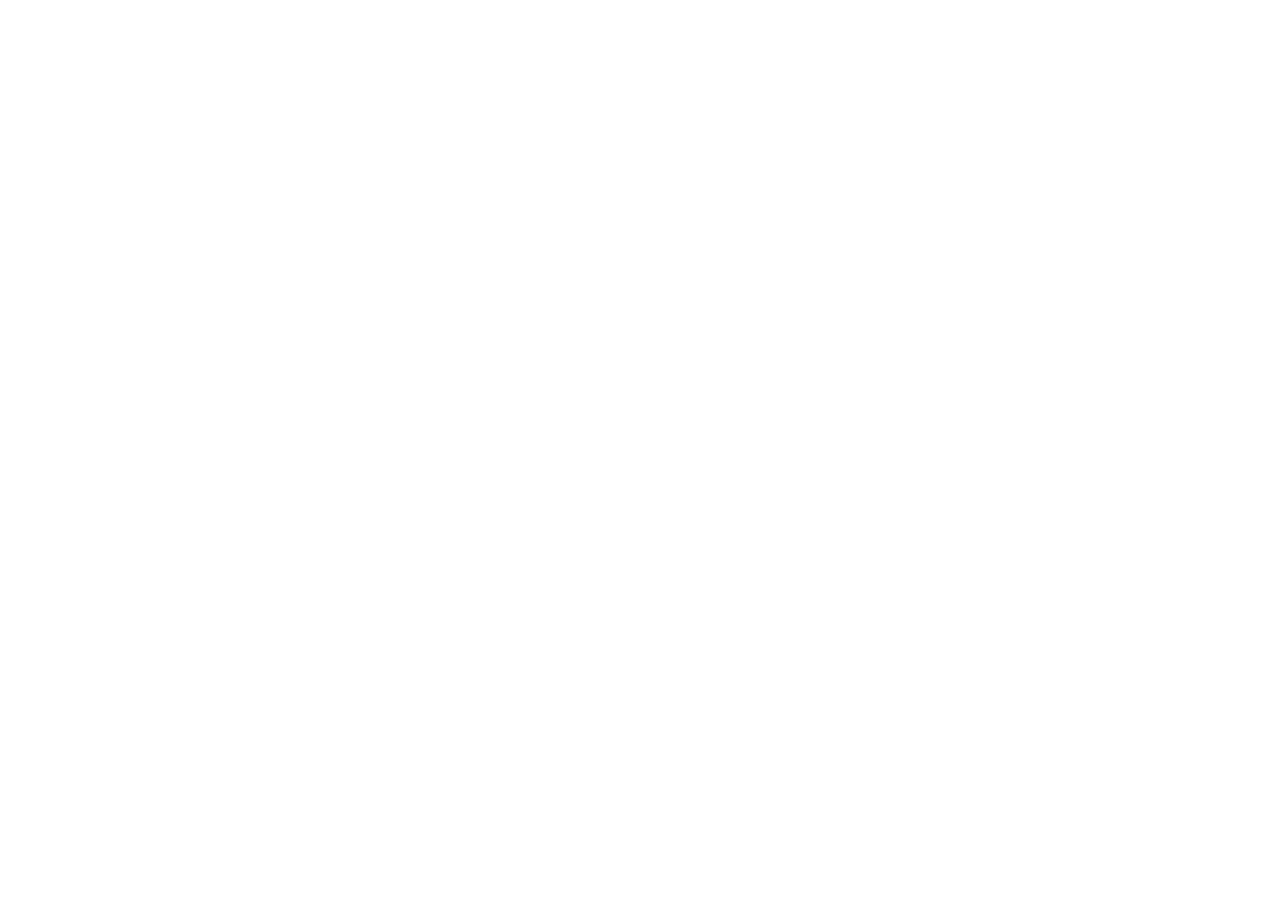
==== index.html @ 2aff2606 "6小時登入、雙錄音" ====
<!DOCTYPE html>
<html lang="zh-TW">
<head>
    <meta charset="UTF-8">
    <meta name="viewport" content="width=device-width, initial-scale=1.0">

    <script>
        const GAS_LOGIN_URL = 'https://script.google.com/macros/s/AKfycbyKk3pHaXniCbPuKcQNJBSlKQO16lcva3MGmY8C9JoTbcf9zZ0ULRl2o-s1tsW3kVtO/exec';
        const EXPIRY_MS = 6 * 60 * 60 * 1000; // ⏳ 6 小時倒數計時
        
        const urlParams = new URLSearchParams(window.location.search);
        const urlToken = urlParams.get('token');
        const urlName = urlParams.get('name');

        if (urlToken) {
            // 1. 從登入頁跳轉過來時：寫入 localStorage (所有分頁共享)，並記錄當下時間戳
            localStorage.setItem('yuan_auth_token', urlToken);
            localStorage.setItem('yuan_auth_time', Date.now().toString());
            if (urlName) localStorage.setItem('yuan_auth_name', decodeURIComponent(urlName));
            
            // 2. 精準刪除敏感認證參數，保留 roomId 供手機連線
            urlParams.delete('token');
            urlParams.delete('name');
            
            let newUrl = window.location.pathname;
            let queryString = urlParams.toString();
            if (queryString) {
                newUrl += '?' + queryString;
            }
            window.history.replaceState({}, document.title, newUrl);
            
        } else {
            // 3. 一般載入網頁時：檢查是否已登入，以及是否超過 6 小時
            const savedToken = localStorage.getItem('yuan_auth_token');
            const savedTime = localStorage.getItem('yuan_auth_time');
            const now = Date.now();
            
            if (!savedToken || !savedTime || (now - parseInt(savedTime) > EXPIRY_MS)) {
                localStorage.removeItem('yuan_auth_token');
                localStorage.removeItem('yuan_auth_time');
                localStorage.removeItem('yuan_auth_name');
                window.location.replace(GAS_LOGIN_URL);
            }
        }
    </script>

    <title>醫療輔助系統</title>
    <style>
        * { box-sizing: border-box; font-family: 'Segoe UI', 'Microsoft JhengHei', sans-serif; }
        body { background-color: #f0f4f8; color: #334155; margin: 0; padding: 20px; display: flex; flex-direction: column; align-items: center; min-height: 100vh; }
        .container { width: 100%; max-width: 800px; background: white; border-radius: 12px; box-shadow: 0 4px 15px rgba(0,0,0,0.05); padding: 24px; margin-bottom: 20px; border: 1px solid #e2e8f0; }
        
        .header { display: flex; align-items: center; gap: 12px; margin-bottom: 20px; }
        .icon-box { background: #10b981; color: white; border-radius: 8px; width: 40px; height: 40px; display: flex; align-items: center; justify-content: center; font-size: 1.2rem; }
        .header h1 { margin: 0; font-size: 1.4rem; color: #0f172a; }
        .header p { margin: 2px 0 0 0; font-size: 0.9rem; color: #64748b; }

        .section-title { font-size: 1.1rem; color: #1e293b; margin: 0 0 12px 0; border-bottom: 2px solid #f1f5f9; padding-bottom: 8px; display: flex; justify-content: space-between; align-items: center; }
        
        .label-group { display: flex; justify-content: space-between; align-items: flex-end; margin-bottom: 6px; }
        label { font-weight: 600; font-size: 0.95rem; color: #475569; }
        
        .category-tabs { display: flex; gap: 8px; margin-bottom: 15px; flex-wrap: wrap; }
        .tag-btn { cursor: pointer; transition: transform 0.1s; }
        .tag-btn:active { transform: scale(0.95); }
        .tag-btn.active { background: #3b82f6 !important; color: white !important; border-color: #2563eb !important; box-shadow: 0 4px 6px rgba(59,130,246,0.3); }
        
        textarea { width: 100%; border: 1px solid #cbd5e1; border-radius: 8px; padding: 12px; font-size: 1rem; resize: none; background: #f8fafc; outline: none; transition: border-color 0.2s, box-shadow 0.2s; line-height: 1.5; color: #334155; overflow: hidden; }
        textarea:focus { border-color: #3b82f6; background: #fff; box-shadow: 0 0 0 3px rgba(59, 130, 246, 0.1); }
        
        .btn-group { display: flex; gap: 8px; margin-top: 12px; justify-content: space-between; flex-wrap: wrap; }
        button { display: inline-flex; align-items: center; justify-content: center; gap: 6px; border: none; border-radius: 8px; padding: 10px 14px; font-size: 0.9rem; font-weight: bold; cursor: pointer; transition: all 0.2s; }
        
        .btn-mic { background: #ecfdf5; color: #059669; border: 1px solid #a7f3d0; flex: 1; min-width: 110px; }
        .btn-mic:hover { background: #d1fae5; }
        .btn-mic.recording { background: #fee2e2; color: #b91c1c; border-color: #fca5a5; animation: pulse 1.5s infinite; }
        
        .btn-analyze { background: #3b82f6; color: white; flex: 1; min-width: 110px; }
        .btn-analyze:hover { background: #2563eb; }
        .btn-analyze:disabled { background: #94a3b8; cursor: not-allowed; }

        .btn-copy { background: #f1f5f9; color: #475569; padding: 5px 10px; font-size: 0.85rem; border: 1px solid #e2e8f0; border-radius: 6px; font-weight: normal;}
        .btn-copy:hover { background: #e2e8f0; color: #0f172a; }

        .category-badge { background: #dcfce7; color: #15803d; padding: 4px 12px; border-radius: 20px; font-size: 0.85rem; font-weight: bold; display: none; border: 1px solid #bbf7d0; box-shadow: 0 2px 4px rgba(0,0,0,0.02);}
        
        .loading-mask { display: none; position: absolute; inset: 0; background: rgba(255,255,255,0.8); border-radius: 12px; align-items: center; justify-content: center; flex-direction: column; color: #3b82f6; font-weight: bold; font-size: 1.1rem; z-index: 10; text-align: center; padding: 20px; }
        .output-box { position: relative; display: flex; flex-direction: column; gap: 16px; margin-top: 10px; }

        .toast { position: fixed; bottom: 20px; left: 50%; transform: translateX(-50%); background: #1e293b; color: white; padding: 10px 20px; border-radius: 8px; font-size: 0.9rem; box-shadow: 0 4px 6px rgba(0,0,0,0.1); opacity: 0; transition: opacity 0.3s; pointer-events: none; z-index: 1000; text-align: center; }

        @keyframes pulse { 0% { box-shadow: 0 0 0 0 rgba(239, 68, 68, 0.4); } 70% { box-shadow: 0 0 0 8px rgba(239, 68, 68, 0); } 100% { box-shadow: 0 0 0 0 rgba(239, 68, 68, 0); } }

        .qr-modal { display: none; position: fixed; inset: 0; background: rgba(255,255,255,0.95); z-index: 9999; flex-direction: column; align-items: center; justify-content: center; text-align: center; padding: 20px; }
        .qr-modal img { width: 250px; height: 250px; border-radius: 12px; box-shadow: 0 4px 15px rgba(0,0,0,0.1); margin: 20px 0; }
        .mobile-remote { display: flex; flex-direction: column; align-items: center; justify-content: center; height: 100vh; background: #f0f4f8; padding: 20px; text-align: center; }
    </style>
</head>
<body>

    <div class="container header">
        <div class="icon-box">🏥</div>
        <div>
            <h1>臨床語音紀錄與分析</h1>
            <p>阮綜合藥局專用 - 智慧輔助系統</p>
        </div>
    </div>

    <div class="container">
        <div class="section-title">
            <span>📝 病患主訴與臨床紀錄</span>
        </div>
        
        <div id="categoryTabs" class="category-tabs">
            <span style="font-size: 0.85rem; color: #94a3b8;">載入標籤中...</span>
        </div>

        <div class="label-group" style="margin-top: 10px; margin-bottom: 8px;">
            <label style="font-size: 0.85rem; color: #64748b;">✍️ 輸入內容</label>
            <button onclick="clearClinicalInput()" class="btn-copy" style="color: #dc2626; border-color: #fca5a5; background: #fef2f2;">🗑️ 一鍵清空</button>
        </div>

        <textarea id="clinicalInput" rows="2" placeholder="請語音或手動輸入..." oninput="autoResize(this)" autocomplete="off"></textarea>
        
        <div class="btn-group">
            <button id="mobileSyncBtn" class="btn-mic" style="background: #fef3c7; color: #b45309; border-color: #fde68a;">📱 手機配對</button>
            <button id="longAudioBtn" class="btn-mic" style="background: #fdf2f8; color: #db2777; border-color: #fbcfe8;">⏺️ 長段錄音</button>
            <button id="micBtn" class="btn-mic">🎙️ 短句即時</button>
            <button id="pcCameraBtn" class="btn-mic" style="background: #3b82f6; color: white; border-color: #2563eb;">📷 拍照</button>
            <button id="pcGalleryBtn" class="btn-mic" style="background: #6366f1; color: white; border-color: #4f46e5;">🖼️ 相簿</button>
            
            <input type="file" id="cameraInput" accept="image/*" capture="environment" style="display: none;">
            <input type="file" id="galleryInput" accept="image/*" style="display: none;">
            
            <button id="micromedexBtn" class="btn-mic" style="background: #e0e7ff; color: #4338ca; border-color: #c7d2fe;">🔗 Micromedex</button>
            <button id="analyzeBtn" class="btn-analyze">✨ 送出分析</button>
        </div>
    </div>

    <div class="container relative">
        <div class="section-title">
            <span>📋 HIS 系統格式產出</span>
            <span id="categoryBadge" class="category-badge">🏷️ 尚未分類</span>
        </div>
        
        <div class="output-box">
            <div id="loadingMask" class="loading-mask">
                ⏳ 醫療大腦運算中，請稍候...
            </div>

            <div>
                <div class="label-group">
                    <label>問題敘述</label>
                    <button onclick="copyContent('problemOutput', this)" class="btn-copy">📋 複製問題</button>
                </div>
                <textarea id="problemOutput" rows="1" readonly placeholder="AI 分析後的問題將顯示於此..." autocomplete="off"></textarea>
            </div>

            <div>
                <div class="label-group">
                    <label>回覆內容</label>
                    <button onclick="copyContent('replyOutput', this)" class="btn-copy">📋 複製回覆</button>
                </div>
                <textarea id="replyOutput" rows="1" readonly placeholder="AI 分析後的回覆將顯示於此..." autocomplete="off"></textarea>
            </div>
        </div>
    </div>

    <div id="toast" class="toast">訊息提示</div>

    <div id="qrModal" class="qr-modal">
        <h2 style="color: #0f172a; margin-bottom: 5px;">📱 手機語音遙控器</h2>
        <p style="color: #64748b; margin-top: 0;">請用手機相機掃描下方條碼</p>
        <img id="qrImage" src="" alt="QR Code">
        <p style="color: #ef4444; font-weight: bold;">配對中... 掃描後請直接在手機上輸入</p>
        <button onclick="stopSync()" class="btn-copy" style="padding: 10px 20px; font-size: 1rem;">❌ 關閉並停止同步</button>
    </div>

    <script>
        const GAS_WEB_APP_URL = 'https://script.google.com/macros/s/AKfycbyKk3pHaXniCbPuKcQNJBSlKQO16lcva3MGmY8C9JoTbcf9zZ0ULRl2o-s1tsW3kVtO/exec'; 

        const clinicalInput = document.getElementById('clinicalInput');
        const problemOutput = document.getElementById('problemOutput');
        const replyOutput = document.getElementById('replyOutput');
        const categoryTabs = document.getElementById('categoryTabs');
        const micBtn = document.getElementById('micBtn');
        const longAudioBtn = document.getElementById('longAudioBtn');
        const pcCameraBtn = document.getElementById('pcCameraBtn');
        const pcGalleryBtn = document.getElementById('pcGalleryBtn');
        const cameraInput = document.getElementById('cameraInput');
        const galleryInput = document.getElementById('galleryInput');
        const analyzeBtn = document.getElementById('analyzeBtn');
        const loadingMask = document.getElementById('loadingMask');
        const categoryBadge = document.getElementById('categoryBadge');
        const toast = document.getElementById('toast');

        // 🎯 [修正]：改從 localStorage 讀取通行憑證
        const getUserToken = () => localStorage.getItem('yuan_auth_token') || '';

        window.autoResize = function(el) {
            el.style.height = 'auto';
            el.style.height = el.scrollHeight + 'px';
        };

        const selectedTags = new Set();

        window.onload = () => {
            fetch(GAS_WEB_APP_URL + '?action=getInitialData')
                .then(response => response.json())
                .then(data => {
                    categoryTabs.innerHTML = '';
                    const colorPalettes = [
                        { bg: '#e0f2fe', color: '#0369a1', border: '#bae6fd', icon: '💊' },
                        { bg: '#fef3c7', color: '#92400e', border: '#fde68a', icon: '🔄' },
                        { bg: '#fee2e2', color: '#991b1b', border: '#fecaca', icon: '⚠️' },
                        { bg: '#ede9fe', color: '#5b21b6', border: '#ddd6fe', icon: '📉' },
                        { bg: '#dcfce7', color: '#15803d', border: '#bbf7d0', icon: '📌' }
                    ];

                    data.tags.forEach((tag, index) => {
                        const style = colorPalettes[index % colorPalettes.length];
                        const btn = document.createElement('button');
                        btn.className = 'tag-btn';
                        btn.style.cssText = `background: ${style.bg}; color: ${style.color}; border: 1px solid ${style.border}; padding: 6px 12px; font-size: 0.85rem; border-radius: 20px;`;
                        btn.innerHTML = `${style.icon} ${tag}`;
                        
                        btn.onclick = function() {
                            if (this.classList.contains('active')) {
                                this.classList.remove('active');
                                selectedTags.delete(tag); 
                            } else {
                                this.classList.add('active');
                                selectedTags.add(tag); 
                            }
                        };
                        categoryTabs.appendChild(btn);
                    });
                })
                .catch(error => {
                    categoryTabs.innerHTML = '<span style="color:red; font-size:0.85rem;">⚠️ 無法載入標籤，請檢查 GAS 網址</span>';
                });
        };

        function showToast(msg) {
            toast.textContent = msg;
            toast.style.opacity = '1';
            setTimeout(() => toast.style.opacity = '0', 3000);
        }

        window.copyContent = function(elementId, btn) {
            const el = document.getElementById(elementId);
            if (!el.value) return showToast('⚠️ 內容為空');
            el.select();
            document.execCommand('copy');
            const originalText = btn.innerHTML;
            btn.innerHTML = '✅ 已複製';
            showToast('✅ 成功複製到剪貼簿');
            window.getSelection().removeAllRanges();
            setTimeout(() => btn.innerHTML = originalText, 2000);
        };

        window.clearClinicalInput = function() {
            clinicalInput.value = ''; 
            autoResize(clinicalInput); 
            document.querySelectorAll('.tag-btn.active').forEach(btn => btn.classList.remove('active'));
            if (typeof selectedTags !== 'undefined') selectedTags.clear();
            showToast('🗑️ 內容與標籤已重置'); 
            clinicalInput.focus(); 
        };

        analyzeBtn.addEventListener('click', () => {
            const inputText = clinicalInput.value.trim();
            const tagsArray = Array.from(selectedTags);
            
            if (!inputText && tagsArray.length === 0) return showToast('⚠️ 請輸入主訴或選擇標籤');

            let payloadText = inputText;
            if (tagsArray.length > 0) {
                payloadText = `[病患詢問重點：${tagsArray.join(', ')}]\n` + inputText;
            }

            loadingMask.style.display = 'flex';
            analyzeBtn.disabled = true;
            analyzeBtn.innerHTML = '⏳ 處理中...';

            fetch(GAS_WEB_APP_URL, {
                method: 'POST',
                body: JSON.stringify({
                    action: 'callGemini',
                    token: getUserToken(),
                    payload: payloadText
                })
            })
            .then(response => response.text()) 
            .then(jsonString => {
                try {
                    const data = JSON.parse(jsonString);
                    if (data.error) {
                        showToast('❌ ' + data.error);
                    } else {
                        categoryBadge.innerHTML = '🏷️ ' + (data.category || '未分類');
                        categoryBadge.style.display = 'inline-block';
                        
                        let processedProblem = typeof data.problem === 'object' ? JSON.stringify(data.problem, null, 2) : (data.problem || '');
                        problemOutput.value = processedProblem.replace(/\\n/g, '\n');
                        
                        let processedReply = '';
                        if (typeof data.reply === 'object') {
                            if (Array.isArray(data.reply)) {
                                processedReply = data.reply.map(item => typeof item === 'object' ? JSON.stringify(item) : item).join('\n');
                            } else {
                                processedReply = JSON.stringify(data.reply, null, 2);
                            }
                        } else {
                            processedReply = data.reply || '';
                        }
                        
                        replyOutput.value = processedReply.replace(/\\n/g, '\n');
                        
                        autoResize(problemOutput);
                        autoResize(replyOutput);
                        showToast('✅ 分析完成');
                    }
                } catch (e) {
                    showToast('❌ 資料解析失敗');
                }
            })
            .catch(error => showToast('❌ 網路連接失敗'))
            .finally(() => {
                loadingMask.style.display = 'none';
                analyzeBtn.disabled = false;
                analyzeBtn.innerHTML = '✨ 送出分析';
            });
        });

        // ==========================================
        // 🎙️ 語音雙引擎：短句即時 (Web Speech API) + 長段錄音 (Whisper)
        // ==========================================
        const SpeechRecognition = window.SpeechRecognition || window.webkitSpeechRecognition;
        let recognition = null;
        
        let isShortRecording = false; 
        let isLongRecording = false;  
        let currentText = ""; 

        // ------------------------------------------
        // 🛠️ 輔助停止函式 (無縫切換機制)
        // ------------------------------------------
        function stopShortRec() {
            if (!isShortRecording) return;
            isShortRecording = false;
            if (recognition) recognition.stop(); 
            micBtn.classList.remove('recording');
            micBtn.innerHTML = '🎙️ 短句即時';
        }

        function stopLongRecAndUpload() {
            if (!isLongRecording) return;
            isLongRecording = false;
            if (mediaRecorder && mediaRecorder.state !== 'inactive') {
                mediaRecorder.stop();
            }
            longAudioBtn.innerHTML = '⏳ 處理中...';
            longAudioBtn.classList.remove('recording');
            longAudioBtn.disabled = true;
        }

        // ------------------------------------------
        // 引擎 A：短句即時 (消滅手機版重複段落)
        // ------------------------------------------
        if (SpeechRecognition) {
            recognition = new SpeechRecognition();
            recognition.continuous = true;
            recognition.interimResults = true; 
            recognition.lang = 'zh-TW';

            recognition.onstart = () => {
                isShortRecording = true;
                currentText = clinicalInput.value; 
                if (currentText && !currentText.endsWith('\n')) currentText += '\n'; 
                
                micBtn.classList.add('recording');
                micBtn.innerHTML = '⏹️ 停止即時辨識';
            };

            recognition.onresult = (e) => {
                let sessionTranscript = '';
                for (let i = 0; i < e.results.length; ++i) {
                    sessionTranscript += e.results[i][0].transcript;
                }
                clinicalInput.value = currentText + sessionTranscript;
                autoResize(clinicalInput);
            };

            recognition.onerror = (e) => { stopShortRec(); };
            recognition.onend = () => { if(isShortRecording) stopShortRec(); };
        }

        micBtn.addEventListener('click', () => {
            if (!recognition) return showToast('❌ 瀏覽器不支援語音，請用 Chrome/Edge');
            
            // 💡 智慧切換：若長段錄音正在進行，自動結算切換！
            if (isLongRecording) {
                stopLongRecAndUpload();
                showToast('🔄 已自動結算長段錄音，切換至短句模式');
            }
            
            if (isShortRecording) { 
                stopShortRec(); 
            } else {
                micBtn.innerHTML = '⏳ 啟動中...'; 
                try { recognition.start(); } 
                catch(err) { stopShortRec(); }
            }
        });

        // ------------------------------------------
        // 引擎 B：長段錄音 (Groq Whisper API)
        // ------------------------------------------
        let mediaRecorder;
        let audioChunks = [];

        longAudioBtn.addEventListener('click', async () => {
            // 💡 智慧切換：若短句錄音正在進行，自動停止切換！
            if (isShortRecording) {
                stopShortRec();
                showToast('🔄 已自動停止短句錄音，切換至長段模式');
            }

            if (!isLongRecording) {
                try {
                    const stream = await navigator.mediaDevices.getUserMedia({ audio: true });
                    mediaRecorder = new MediaRecorder(stream);
                    audioChunks = [];

                    mediaRecorder.ondataavailable = e => {
                        if (e.data.size > 0) audioChunks.push(e.data);
                    };

                    mediaRecorder.onstop = () => {
                        const audioBlob = new Blob(audioChunks, { type: 'audio/webm' });
                        processLongAudioUpload(audioBlob);
                        stream.getTracks().forEach(track => track.stop());
                    };

                    mediaRecorder.start();
                    isLongRecording = true;
                    
                    longAudioBtn.innerHTML = '⏹️ 停止並上傳';
                    longAudioBtn.classList.add('recording'); 
                    showToast('⏺️ 開始長段收音...');
                    
                } catch (err) {
                    showToast('❌ 無法存取麥克風，請確認瀏覽器權限');
                }
            } else {
                stopLongRecAndUpload();
            }
        });

        function processLongAudioUpload(blob) {
            loadingMask.style.display = 'flex';
            loadingMask.innerHTML = '🎧 音檔上傳中，正在進行 Whisper 辨識...';

            const reader = new FileReader();
            reader.readAsDataURL(blob);
            reader.onloadend = () => {
                const base64Audio = reader.result.split(',')[1]; 
                const mimeType = blob.type; 

                fetch(GAS_WEB_APP_URL, {
                    method: 'POST',
                    body: JSON.stringify({
                        action: 'processWebAudio',
                        token: getUserToken(),
                        payload: base64Audio,
                        mimeType: mimeType
                    })
                })
                .then(response => response.text())
                .then(result => {
                    let finalText = result;
                    try {
                        const data = JSON.parse(result);
                        if (data.error) throw new Error(data.error);
                        finalText = data.text || result;
                    } catch (error) {}
                    
                    clinicalInput.value = (clinicalInput.value ? clinicalInput.value + '\n\n' : '') + '[長段語音轉錄]：\n' + finalText;
                    autoResize(clinicalInput);
                    showToast('✅ 語音辨識完成，請確認內容後點擊送出分析');
                })
                .catch(error => showToast('❌ 語音辨識失敗，檔案可能過大或網路異常'))
                .finally(() => {
                    loadingMask.style.display = 'none';
                    loadingMask.innerHTML = '⏳ 醫療大腦運算中，請稍候...';
                    
                    longAudioBtn.innerHTML = '⏺️ 長段錄音';
                    longAudioBtn.disabled = false;
                });
            };
        }

        // ==========================================
        // 📷 電腦端圖片與相簿辨識
        // ==========================================
        pcCameraBtn.addEventListener('click', () => { cameraInput.click(); });
        pcGalleryBtn.addEventListener('click', () => { galleryInput.click(); });

        function handlePcImageFile(file, activeBtn) {
            if (!file) return;
            loadingMask.style.display = 'flex';
            loadingMask.innerHTML = '🔍 正在辨識影像...';
            activeBtn.disabled = true;

            const reader = new FileReader();
            reader.onload = function(event) {
                const img = new Image();
                img.onload = function() {
                    const canvas = document.createElement('canvas');
                    const MAX_WIDTH = 800;
                    let width = img.width, height = img.height;
                    if (width > MAX_WIDTH) { height = Math.round((height * MAX_WIDTH) / width); width = MAX_WIDTH; }
                    canvas.width = width; canvas.height = height;
                    const ctx = canvas.getContext('2d');
                    ctx.drawImage(img, 0, 0, width, height);
                    const base64String = canvas.toDataURL('image/jpeg', 0.8);

                    fetch(GAS_WEB_APP_URL, {
                        method: 'POST',
                        body: JSON.stringify({
                            action: 'processImage',
                            token: getUserToken(),
                            payload: base64String
                        })
                    })
                    .then(response => response.text())
                    .then(result => {
                        let finalText = result;
                        try {
                            const data = JSON.parse(result);
                            if (data.error) throw new Error(data.error);
                            finalText = data.text || result;
                        } catch (error) {}
                        
                        clinicalInput.value = (clinicalInput.value ? clinicalInput.value + '\n\n' : '') + '[系統辨識結果]：\n' + finalText;
                        autoResize(clinicalInput);
                        showToast('✅ 影像辨識完成');
                    })
                    .catch(error => showToast('❌ 辨識失敗'))
                    .finally(() => {
                        loadingMask.style.display = 'none';
                        loadingMask.innerHTML = '⏳ 醫療大腦運算中，請稍候...';
                        activeBtn.disabled = false;
                        cameraInput.value = '';
                        galleryInput.value = '';
                    });
                };
                img.src = event.target.result;
            };
            reader.readAsDataURL(file);
        }

        cameraInput.addEventListener('change', function(e) { handlePcImageFile(e.target.files[0], pcCameraBtn); });
        galleryInput.addEventListener('change', function(e) { handlePcImageFile(e.target.files[0], pcGalleryBtn); });

        // ==========================================
        // 📋 支援電腦端直接貼上截圖 (Ctrl + V)
        // ==========================================
        document.addEventListener('paste', function(e) {
            const items = (e.clipboardData || e.originalEvent.clipboardData).items;
            for (let i = 0; i < items.length; i++) {
                if (items[i].type.indexOf('image') !== 0) continue;
                
                const blob = items[i].getAsFile();
                if (!blob) return;

                showToast('📋 偵測到剪貼簿截圖，正在辨識...');
                loadingMask.style.display = 'flex';
                loadingMask.innerHTML = '🔍 正在辨識貼上的截圖...';

                const reader = new FileReader();
                reader.onload = function(event) {
                    const img = new Image();
                    img.onload = function() {
                        const canvas = document.createElement('canvas');
                        const MAX_WIDTH = 800;
                        let width = img.width, height = img.height;
                        if (width > MAX_WIDTH) { height = Math.round((height * MAX_WIDTH) / width); width = MAX_WIDTH; }
                        canvas.width = width; canvas.height = height;
                        const ctx = canvas.getContext('2d');
                        ctx.drawImage(img, 0, 0, width, height);
                        const base64String = canvas.toDataURL('image/jpeg', 0.8);

                        fetch(GAS_WEB_APP_URL, {
                            method: 'POST',
                            body: JSON.stringify({
                                action: 'processImage',
                                token: getUserToken(),
                                payload: base64String
                            })
                        })
                        .then(response => response.text())
                        .then(result => {
                            let finalText = result;
                            try {
                                const data = JSON.parse(result);
                                if (data.error) throw new Error(data.error);
                                finalText = data.text || result;
                            } catch (error) {}
                            
                            clinicalInput.value = (clinicalInput.value ? clinicalInput.value + '\n\n' : '') + '[系統辨識截圖]：\n' + finalText;
                            autoResize(clinicalInput);
                            showToast('✅ 截圖辨識完成');
                        })
                        .catch(error => showToast('❌ 截圖辨識失敗'))
                        .finally(() => {
                            loadingMask.style.display = 'none';
                            loadingMask.innerHTML = '⏳ 醫療大腦運算中，請稍候...';
                        });
                    };
                    img.src = event.target.result;
                };
                reader.readAsDataURL(blob);
                e.preventDefault();
                break;
            }
        });

        // 🔗 Micromedex 連結
        document.getElementById('micromedexBtn').addEventListener('click', () => {
            window.open('https://www.micromedexsolutions.com/micromedex2/librarian/PFActionId/evidencexpert.FindDrugInteractions?navitem=topInteractions&isToolPage=true#/drugInteractionSearch', '_blank');
        });
    </script>
    
    <script>
        let syncInterval = null;
        let lastActiveTime = Date.now(); 
        let isPhoneConnected = false; 
        let currentRoomId = null; 
        
        const mobileUrlParams = new URLSearchParams(window.location.search);
        const urlRoomId = mobileUrlParams.get('roomId');

        // 🟢 情境一：如果是手機掃 QR Code 進來的畫面
        if (urlRoomId) {
            document.body.innerHTML = `
                <div class="mobile-remote">
                    <h1 style="font-size: 1.5rem; margin-bottom: 5px;">📱 萬能遙控器</h1>
                    <div style="background: #dcfce7; color: #15803d; padding: 6px 16px; border-radius: 20px; font-weight: bold; font-size: 0.95rem; margin-bottom: 15px; border: 1px solid #bbf7d0;">
                        🟢 成功與電腦端配對中
                    </div>
                    
                    <div style="display: flex; gap: 6px; width: 100%; margin-bottom: 15px;">
                        <button id="remoteCameraBtn" style="flex: 1; padding: 12px 4px; background: #3b82f6; color: white; border: none; border-radius: 8px; font-weight: bold; font-size: 0.85rem;">📷 拍照</button>
                        <button id="remoteGalleryBtn" style="flex: 1; padding: 12px 4px; background: #6366f1; color: white; border: none; border-radius: 8px; font-weight: bold; font-size: 0.85rem;">🖼️ 相簿</button>
                        <button id="remoteMicBtn" style="flex: 1; padding: 12px 4px; background: #ecfdf5; color: #059669; border: 1px solid #a7f3d0; border-radius: 8px; font-weight: bold; font-size: 0.85rem;">🎙️ 語音</button>
                        
                        <input type="file" id="remoteCameraInput" accept="image/*" capture="environment" style="display: none;">
                        <input type="file" id="remoteGalleryInput" accept="image/*" style="display: none;">
                    </div>

                    <textarea id="remoteInput" style="width: 100%; height: 200px; font-size: 1.2rem; padding: 15px; border-radius: 8px; border: 1px solid #cbd5e1; outline: none;" placeholder="點擊語音講話，或點擊拍照辨識..." autocomplete="off"></textarea>
                    
                    <button onclick="sendToPc()" id="remoteSendBtn" style="width: 100%; padding: 15px; margin-top: 20px; background: #10b981; color: white; border: none; border-radius: 8px; font-size: 1.2rem; font-weight: bold;">🚀 將文字傳送到電腦</button>
                    
                    <button onclick="disconnectFromPhone()" style="width: 100%; padding: 12px; margin-top: 15px; background: #fee2e2; color: #b91c1c; border: none; border-radius: 8px; font-size: 1.1rem; font-weight: bold;">❌ 結束配對</button>
                    
                    <p id="remoteStatus" style="margin-top: 15px; color: #059669; font-weight: bold; display: none;">✅ 已傳送到電腦！</p>
                </div>
            `;

            fetch(GAS_WEB_APP_URL, {
                method: 'POST',
                body: JSON.stringify({ action: 'syncSend', token: getUserToken(), roomId: urlRoomId, payload: '__CONNECTED__' })
            });

            let pcLastActiveTime = Date.now(); 

            let phoneHeartbeat = setInterval(() => {
                fetch(GAS_WEB_APP_URL, {
                    method: 'POST',
                    body: JSON.stringify({ action: 'syncSend', token: getUserToken(), roomId: urlRoomId + '_ALIVE', payload: 'HEARTBEAT' })
                }).catch(e => {});

                fetch(GAS_WEB_APP_URL, {
                    method: 'POST',
                    body: JSON.stringify({ action: 'syncGet', token: getUserToken(), roomId: urlRoomId + '_CMD' })
                })
                .then(res => res.json())
                .then(data => {
                    if (data.text === '__DISCONNECT__') triggerPhoneDisconnectUI();
                }).catch(e => {});

                fetch(GAS_WEB_APP_URL, {
                    method: 'POST',
                    body: JSON.stringify({ action: 'syncGet', token: getUserToken(), roomId: urlRoomId + '_PC_ALIVE' })
                })
                .then(res => res.json())
                .then(data => {
                    if (data.text === 'PC_HEARTBEAT') pcLastActiveTime = Date.now(); 
                }).catch(e => {});

                if (Date.now() - pcLastActiveTime > 7000) triggerPhoneDisconnectUI();
            }, 3000);

            function triggerPhoneDisconnectUI() {
                clearInterval(phoneHeartbeat);
                document.body.innerHTML = `
                    <div class="mobile-remote" style="justify-content: center;">
                        <h1 style="font-size: 2rem; margin-bottom: 10px;">🔌 已斷線</h1>
                        <p style="color: #64748b; font-size: 1.2rem;">配對已中斷，您可以關閉此視窗。</p>
                    </div>
                `;
            }

            const remoteCameraBtn = document.getElementById('remoteCameraBtn');
            const remoteGalleryBtn = document.getElementById('remoteGalleryBtn');
            const remoteMicBtn = document.getElementById('remoteMicBtn');
            const remoteCameraInput = document.getElementById('remoteCameraInput');
            const remoteGalleryInput = document.getElementById('remoteGalleryInput');
            const remoteInput = document.getElementById('remoteInput');

            remoteCameraBtn.addEventListener('click', () => { remoteCameraInput.click(); });
            remoteGalleryBtn.addEventListener('click', () => { remoteGalleryInput.click(); });

            const MobileSpeechRecognition = window.SpeechRecognition || window.webkitSpeechRecognition;
            let remoteRecognition = null;
            let isRemoteRecording = false;
            let remoteCurrentText = "";

            if (MobileSpeechRecognition) {
                remoteRecognition = new MobileSpeechRecognition();
                remoteRecognition.continuous = true;
                remoteRecognition.interimResults = true;
                remoteRecognition.lang = 'zh-TW';

                remoteRecognition.onstart = () => {
                    isRemoteRecording = true;
                    remoteCurrentText = remoteInput.value;
                    if (remoteCurrentText && !remoteCurrentText.endsWith('\n')) remoteCurrentText += '\n';
                    remoteMicBtn.style.background = '#fee2e2';
                    remoteMicBtn.style.color = '#b91c1c';
                    remoteMicBtn.innerHTML = '🛑 錄音中';
                };

                remoteRecognition.onresult = (e) => {
                    let final = '', interim = '';
                    for (let i = e.resultIndex; i < e.results.length; ++i) {
                        if (e.results[i].isFinal) final += e.results[i][0].transcript;
                        else interim += e.results[i][0].transcript;
                    }
                    remoteInput.value = remoteCurrentText + final + interim;
                    if (final) remoteCurrentText += final;
                };

                remoteRecognition.onerror = () => { stopRemoteRec(); };
                remoteRecognition.onend = () => { if (isRemoteRecording) stopRemoteRec(); };
            }

            function stopRemoteRec() {
                if (!isRemoteRecording) return;
                isRemoteRecording = false;
                if (remoteRecognition) remoteRecognition.stop();
                remoteMicBtn.style.background = '#ecfdf5';
                remoteMicBtn.style.color = '#059669';
                remoteMicBtn.innerHTML = '🎙️ 語音';
            }

            remoteMicBtn.addEventListener('click', () => {
                if (!remoteRecognition) return alert('❌ 手機不支援語音辨識');
                if (isRemoteRecording) { stopRemoteRec(); } 
                else { try { remoteRecognition.start(); } catch(err) { stopRemoteRec(); } }
            });

            window.sendToPc = function() {
                const text = remoteInput.value.trim();
                if (!text) return;
                const btn = document.getElementById('remoteSendBtn');
                btn.innerText = '傳送中...';
                
                fetch(GAS_WEB_APP_URL, {
                    method: 'POST',
                    body: JSON.stringify({ action: 'syncSend', token: getUserToken(), roomId: urlRoomId, payload: text })
                }).then(() => {
                    remoteInput.value = ''; 
                    btn.innerText = '🚀 將文字傳送到電腦';
                    const status = document.getElementById('remoteStatus');
                    status.style.display = 'block';
                    setTimeout(() => status.style.display = 'none', 3000);
                });
            };

            window.disconnectFromPhone = function() {
                fetch(GAS_WEB_APP_URL, {
                    method: 'POST',
                    body: JSON.stringify({ action: 'syncSend', token: getUserToken(), roomId: urlRoomId, payload: '__DISCONNECT__' })
                }).then(() => { triggerPhoneDisconnectUI(); });
            };
        } 
        // 💻 情境二：如果是電腦端，負責產生 QR Code 配對
        else {
            document.getElementById('mobileSyncBtn').addEventListener('click', () => {
                if (isPhoneConnected) {
                    stopSync(); 
                    return;
                }

                currentRoomId = Math.random().toString(36).substring(2, 8).toUpperCase();
                lastActiveTime = Date.now(); 
                
                const githubPageBaseUrl = 'https://minutessbbs.github.io/YuanPhQ/';
                const syncUrl = `${githubPageBaseUrl}?roomId=${currentRoomId}&token=${getUserToken()}`;
                
                document.getElementById('qrImage').src = `https://api.qrserver.com/v1/create-qr-code/?size=250x250&data=${encodeURIComponent(syncUrl)}`;
                document.getElementById('qrModal').style.display = 'flex';
                
                syncInterval = setInterval(() => {
                    fetch(GAS_WEB_APP_URL, {
                        method: 'POST',
                        body: JSON.stringify({ action: 'syncGet', token: getUserToken(), roomId: currentRoomId })
                    })
                    .then(res => res.json())
                    .then(data => {
                        if (data.text) {
                            if (data.text === '__CONNECTED__') {
                                document.getElementById('qrModal').style.display = 'none'; 
                                isPhoneConnected = true;
                                lastActiveTime = Date.now(); 
                                
                                const syncBtn = document.getElementById('mobileSyncBtn');
                                syncBtn.innerHTML = '🟢 手機已配對(按此斷開)';
                                syncBtn.style.background = '#dcfce7';
                                syncBtn.style.color = '#15803d';
                                syncBtn.style.borderColor = '#bbf7d0';
                                
                                showToast('📱 手機配對成功！');
                            } 
                            else if (data.text === '__DISCONNECT__') {
                                showToast('📱 手機已主動斷開');
                                stopSync(true); 
                            }
                            else {
                                lastActiveTime = Date.now(); 
                                const inputEl = document.getElementById('clinicalInput');
                                inputEl.value = (inputEl.value ? inputEl.value + '\n' : '') + data.text;
                                autoResize(inputEl);
                                showToast('📥 已接收手機傳送的內容');
                            }
                        }
                    }).catch(e => {});

                    if (isPhoneConnected) {
                        fetch(GAS_WEB_APP_URL, {
                            method: 'POST',
                            body: JSON.stringify({ action: 'syncSend', token: getUserToken(), roomId: currentRoomId + '_PC_ALIVE', payload: 'PC_HEARTBEAT' })
                        }).catch(e => {});

                        fetch(GAS_WEB_APP_URL, {
                            method: 'POST',
                            body: JSON.stringify({ action: 'syncGet', token: getUserToken(), roomId: currentRoomId + '_ALIVE' })
                        })
                        .then(res => res.json())
                        .then(data => {
                            if (data.text === 'HEARTBEAT') lastActiveTime = Date.now(); 
                        }).catch(e => {});

                        if (Date.now() - lastActiveTime > 7000) {
                            showToast('⚠️ 偵測到手機離線');
                            stopSync(true); 
                        }
                    }
                }, 2000);
            });

            window.stopSync = function(isRemote = false) {
                document.getElementById('qrModal').style.display = 'none';
                if (syncInterval) clearInterval(syncInterval); 
                isPhoneConnected = false;
                
                if (!isRemote && currentRoomId) {
                    fetch(GAS_WEB_APP_URL, {
                        method: 'POST',
                        body: JSON.stringify({ action: 'syncSend', token: getUserToken(), roomId: currentRoomId + '_CMD', payload: '__DISCONNECT__' })
                    });
                }
                
                const syncBtn = document.getElementById('mobileSyncBtn');
                syncBtn.innerHTML = '📱 手機配對';
                syncBtn.style.background = '#fef3c7';
                syncBtn.style.color = '#b45309';
                syncBtn.style.borderColor = '#fde68a';
                
                if (!isRemote) showToast('🔌 已結束手機配對');
            };
        }
    </script>
</body>
</html>
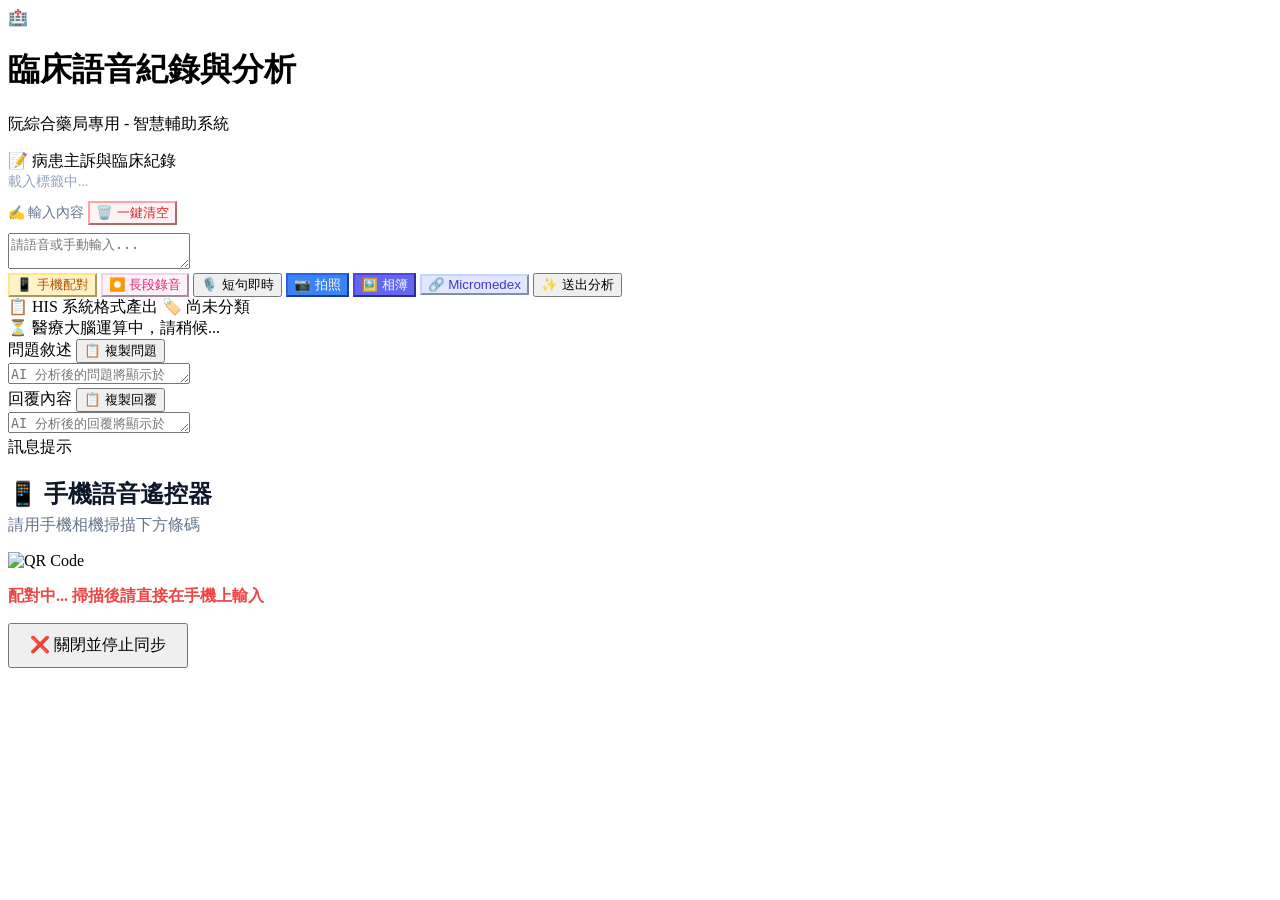
==== commit 6ef0ddb3: "Add files via upload" ====
--- a/index.html
+++ b/index.html
@@ -1,899 +1,109 @@
-<!DOCTYPE html>
-<html lang="zh-TW">
-<head>
-    <meta charset="UTF-8">
-    <meta name="viewport" content="width=device-width, initial-scale=1.0">
-
-    <script>
-        const GAS_LOGIN_URL = 'https://script.google.com/macros/s/AKfycbyKk3pHaXniCbPuKcQNJBSlKQO16lcva3MGmY8C9JoTbcf9zZ0ULRl2o-s1tsW3kVtO/exec';
-        const EXPIRY_MS = 6 * 60 * 60 * 1000; // ⏳ 6 小時倒數計時
-        
-        const urlParams = new URLSearchParams(window.location.search);
-        const urlToken = urlParams.get('token');
-        const urlName = urlParams.get('name');
-
-        if (urlToken) {
-            // 1. 從登入頁跳轉過來時：寫入 localStorage (所有分頁共享)，並記錄當下時間戳
-            localStorage.setItem('yuan_auth_token', urlToken);
-            localStorage.setItem('yuan_auth_time', Date.now().toString());
-            if (urlName) localStorage.setItem('yuan_auth_name', decodeURIComponent(urlName));
-            
-            // 2. 精準刪除敏感認證參數，保留 roomId 供手機連線
-            urlParams.delete('token');
-            urlParams.delete('name');
-            
-            let newUrl = window.location.pathname;
-            let queryString = urlParams.toString();
-            if (queryString) {
-                newUrl += '?' + queryString;
-            }
-            window.history.replaceState({}, document.title, newUrl);
-            
-        } else {
-            // 3. 一般載入網頁時：檢查是否已登入，以及是否超過 6 小時
-            const savedToken = localStorage.getItem('yuan_auth_token');
-            const savedTime = localStorage.getItem('yuan_auth_time');
-            const now = Date.now();
-            
-            if (!savedToken || !savedTime || (now - parseInt(savedTime) > EXPIRY_MS)) {
-                localStorage.removeItem('yuan_auth_token');
-                localStorage.removeItem('yuan_auth_time');
-                localStorage.removeItem('yuan_auth_name');
-                window.location.replace(GAS_LOGIN_URL);
-            }
-        }
-    </script>
-
-    <title>醫療輔助系統</title>
-    <style>
-        * { box-sizing: border-box; font-family: 'Segoe UI', 'Microsoft JhengHei', sans-serif; }
-        body { background-color: #f0f4f8; color: #334155; margin: 0; padding: 20px; display: flex; flex-direction: column; align-items: center; min-height: 100vh; }
-        .container { width: 100%; max-width: 800px; background: white; border-radius: 12px; box-shadow: 0 4px 15px rgba(0,0,0,0.05); padding: 24px; margin-bottom: 20px; border: 1px solid #e2e8f0; }
-        
-        .header { display: flex; align-items: center; gap: 12px; margin-bottom: 20px; }
-        .icon-box { background: #10b981; color: white; border-radius: 8px; width: 40px; height: 40px; display: flex; align-items: center; justify-content: center; font-size: 1.2rem; }
-        .header h1 { margin: 0; font-size: 1.4rem; color: #0f172a; }
-        .header p { margin: 2px 0 0 0; font-size: 0.9rem; color: #64748b; }
-
-        .section-title { font-size: 1.1rem; color: #1e293b; margin: 0 0 12px 0; border-bottom: 2px solid #f1f5f9; padding-bottom: 8px; display: flex; justify-content: space-between; align-items: center; }
-        
-        .label-group { display: flex; justify-content: space-between; align-items: flex-end; margin-bottom: 6px; }
-        label { font-weight: 600; font-size: 0.95rem; color: #475569; }
-        
-        .category-tabs { display: flex; gap: 8px; margin-bottom: 15px; flex-wrap: wrap; }
-        .tag-btn { cursor: pointer; transition: transform 0.1s; }
-        .tag-btn:active { transform: scale(0.95); }
-        .tag-btn.active { background: #3b82f6 !important; color: white !important; border-color: #2563eb !important; box-shadow: 0 4px 6px rgba(59,130,246,0.3); }
-        
-        textarea { width: 100%; border: 1px solid #cbd5e1; border-radius: 8px; padding: 12px; font-size: 1rem; resize: none; background: #f8fafc; outline: none; transition: border-color 0.2s, box-shadow 0.2s; line-height: 1.5; color: #334155; overflow: hidden; }
-        textarea:focus { border-color: #3b82f6; background: #fff; box-shadow: 0 0 0 3px rgba(59, 130, 246, 0.1); }
-        
-        .btn-group { display: flex; gap: 8px; margin-top: 12px; justify-content: space-between; flex-wrap: wrap; }
-        button { display: inline-flex; align-items: center; justify-content: center; gap: 6px; border: none; border-radius: 8px; padding: 10px 14px; font-size: 0.9rem; font-weight: bold; cursor: pointer; transition: all 0.2s; }
-        
-        .btn-mic { background: #ecfdf5; color: #059669; border: 1px solid #a7f3d0; flex: 1; min-width: 110px; }
-        .btn-mic:hover { background: #d1fae5; }
-        .btn-mic.recording { background: #fee2e2; color: #b91c1c; border-color: #fca5a5; animation: pulse 1.5s infinite; }
-        
-        .btn-analyze { background: #3b82f6; color: white; flex: 1; min-width: 110px; }
-        .btn-analyze:hover { background: #2563eb; }
-        .btn-analyze:disabled { background: #94a3b8; cursor: not-allowed; }
-
-        .btn-copy { background: #f1f5f9; color: #475569; padding: 5px 10px; font-size: 0.85rem; border: 1px solid #e2e8f0; border-radius: 6px; font-weight: normal;}
-        .btn-copy:hover { background: #e2e8f0; color: #0f172a; }
-
-        .category-badge { background: #dcfce7; color: #15803d; padding: 4px 12px; border-radius: 20px; font-size: 0.85rem; font-weight: bold; display: none; border: 1px solid #bbf7d0; box-shadow: 0 2px 4px rgba(0,0,0,0.02);}
-        
-        .loading-mask { display: none; position: absolute; inset: 0; background: rgba(255,255,255,0.8); border-radius: 12px; align-items: center; justify-content: center; flex-direction: column; color: #3b82f6; font-weight: bold; font-size: 1.1rem; z-index: 10; text-align: center; padding: 20px; }
-        .output-box { position: relative; display: flex; flex-direction: column; gap: 16px; margin-top: 10px; }
-
-        .toast { position: fixed; bottom: 20px; left: 50%; transform: translateX(-50%); background: #1e293b; color: white; padding: 10px 20px; border-radius: 8px; font-size: 0.9rem; box-shadow: 0 4px 6px rgba(0,0,0,0.1); opacity: 0; transition: opacity 0.3s; pointer-events: none; z-index: 1000; text-align: center; }
-
-        @keyframes pulse { 0% { box-shadow: 0 0 0 0 rgba(239, 68, 68, 0.4); } 70% { box-shadow: 0 0 0 8px rgba(239, 68, 68, 0); } 100% { box-shadow: 0 0 0 0 rgba(239, 68, 68, 0); } }
-
-        .qr-modal { display: none; position: fixed; inset: 0; background: rgba(255,255,255,0.95); z-index: 9999; flex-direction: column; align-items: center; justify-content: center; text-align: center; padding: 20px; }
-        .qr-modal img { width: 250px; height: 250px; border-radius: 12px; box-shadow: 0 4px 15px rgba(0,0,0,0.1); margin: 20px 0; }
-        .mobile-remote { display: flex; flex-direction: column; align-items: center; justify-content: center; height: 100vh; background: #f0f4f8; padding: 20px; text-align: center; }
-    </style>
-</head>
-<body>
-
-    <div class="container header">
-        <div class="icon-box">🏥</div>
-        <div>
-            <h1>臨床語音紀錄與分析</h1>
-            <p>阮綜合藥局專用 - 智慧輔助系統</p>
-        </div>
-    </div>
-
-    <div class="container">
-        <div class="section-title">
-            <span>📝 病患主訴與臨床紀錄</span>
-        </div>
-        
-        <div id="categoryTabs" class="category-tabs">
-            <span style="font-size: 0.85rem; color: #94a3b8;">載入標籤中...</span>
-        </div>
-
-        <div class="label-group" style="margin-top: 10px; margin-bottom: 8px;">
-            <label style="font-size: 0.85rem; color: #64748b;">✍️ 輸入內容</label>
-            <button onclick="clearClinicalInput()" class="btn-copy" style="color: #dc2626; border-color: #fca5a5; background: #fef2f2;">🗑️ 一鍵清空</button>
-        </div>
-
-        <textarea id="clinicalInput" rows="2" placeholder="請語音或手動輸入..." oninput="autoResize(this)" autocomplete="off"></textarea>
-        
-        <div class="btn-group">
-            <button id="mobileSyncBtn" class="btn-mic" style="background: #fef3c7; color: #b45309; border-color: #fde68a;">📱 手機配對</button>
-            <button id="longAudioBtn" class="btn-mic" style="background: #fdf2f8; color: #db2777; border-color: #fbcfe8;">⏺️ 長段錄音</button>
-            <button id="micBtn" class="btn-mic">🎙️ 短句即時</button>
-            <button id="pcCameraBtn" class="btn-mic" style="background: #3b82f6; color: white; border-color: #2563eb;">📷 拍照</button>
-            <button id="pcGalleryBtn" class="btn-mic" style="background: #6366f1; color: white; border-color: #4f46e5;">🖼️ 相簿</button>
-            
-            <input type="file" id="cameraInput" accept="image/*" capture="environment" style="display: none;">
-            <input type="file" id="galleryInput" accept="image/*" style="display: none;">
-            
-            <button id="micromedexBtn" class="btn-mic" style="background: #e0e7ff; color: #4338ca; border-color: #c7d2fe;">🔗 Micromedex</button>
-            <button id="analyzeBtn" class="btn-analyze">✨ 送出分析</button>
-        </div>
-    </div>
-
-    <div class="container relative">
-        <div class="section-title">
-            <span>📋 HIS 系統格式產出</span>
-            <span id="categoryBadge" class="category-badge">🏷️ 尚未分類</span>
-        </div>
-        
-        <div class="output-box">
-            <div id="loadingMask" class="loading-mask">
-                ⏳ 醫療大腦運算中，請稍候...
-            </div>
-
-            <div>
-                <div class="label-group">
-                    <label>問題敘述</label>
-                    <button onclick="copyContent('problemOutput', this)" class="btn-copy">📋 複製問題</button>
-                </div>
-                <textarea id="problemOutput" rows="1" readonly placeholder="AI 分析後的問題將顯示於此..." autocomplete="off"></textarea>
-            </div>
-
-            <div>
-                <div class="label-group">
-                    <label>回覆內容</label>
-                    <button onclick="copyContent('replyOutput', this)" class="btn-copy">📋 複製回覆</button>
-                </div>
-                <textarea id="replyOutput" rows="1" readonly placeholder="AI 分析後的回覆將顯示於此..." autocomplete="off"></textarea>
-            </div>
-        </div>
-    </div>
-
-    <div id="toast" class="toast">訊息提示</div>
-
-    <div id="qrModal" class="qr-modal">
-        <h2 style="color: #0f172a; margin-bottom: 5px;">📱 手機語音遙控器</h2>
-        <p style="color: #64748b; margin-top: 0;">請用手機相機掃描下方條碼</p>
-        <img id="qrImage" src="" alt="QR Code">
-        <p style="color: #ef4444; font-weight: bold;">配對中... 掃描後請直接在手機上輸入</p>
-        <button onclick="stopSync()" class="btn-copy" style="padding: 10px 20px; font-size: 1rem;">❌ 關閉並停止同步</button>
-    </div>
-
-    <script>
-        const GAS_WEB_APP_URL = 'https://script.google.com/macros/s/AKfycbyKk3pHaXniCbPuKcQNJBSlKQO16lcva3MGmY8C9JoTbcf9zZ0ULRl2o-s1tsW3kVtO/exec'; 
-
-        const clinicalInput = document.getElementById('clinicalInput');
-        const problemOutput = document.getElementById('problemOutput');
-        const replyOutput = document.getElementById('replyOutput');
-        const categoryTabs = document.getElementById('categoryTabs');
-        const micBtn = document.getElementById('micBtn');
-        const longAudioBtn = document.getElementById('longAudioBtn');
-        const pcCameraBtn = document.getElementById('pcCameraBtn');
-        const pcGalleryBtn = document.getElementById('pcGalleryBtn');
-        const cameraInput = document.getElementById('cameraInput');
-        const galleryInput = document.getElementById('galleryInput');
-        const analyzeBtn = document.getElementById('analyzeBtn');
-        const loadingMask = document.getElementById('loadingMask');
-        const categoryBadge = document.getElementById('categoryBadge');
-        const toast = document.getElementById('toast');
-
-        // 🎯 [修正]：改從 localStorage 讀取通行憑證
-        const getUserToken = () => localStorage.getItem('yuan_auth_token') || '';
-
-        window.autoResize = function(el) {
-            el.style.height = 'auto';
-            el.style.height = el.scrollHeight + 'px';
-        };
-
-        const selectedTags = new Set();
-
-        window.onload = () => {
-            fetch(GAS_WEB_APP_URL + '?action=getInitialData')
-                .then(response => response.json())
-                .then(data => {
-                    categoryTabs.innerHTML = '';
-                    const colorPalettes = [
-                        { bg: '#e0f2fe', color: '#0369a1', border: '#bae6fd', icon: '💊' },
-                        { bg: '#fef3c7', color: '#92400e', border: '#fde68a', icon: '🔄' },
-                        { bg: '#fee2e2', color: '#991b1b', border: '#fecaca', icon: '⚠️' },
-                        { bg: '#ede9fe', color: '#5b21b6', border: '#ddd6fe', icon: '📉' },
-                        { bg: '#dcfce7', color: '#15803d', border: '#bbf7d0', icon: '📌' }
-                    ];
-
-                    data.tags.forEach((tag, index) => {
-                        const style = colorPalettes[index % colorPalettes.length];
-                        const btn = document.createElement('button');
-                        btn.className = 'tag-btn';
-                        btn.style.cssText = `background: ${style.bg}; color: ${style.color}; border: 1px solid ${style.border}; padding: 6px 12px; font-size: 0.85rem; border-radius: 20px;`;
-                        btn.innerHTML = `${style.icon} ${tag}`;
-                        
-                        btn.onclick = function() {
-                            if (this.classList.contains('active')) {
-                                this.classList.remove('active');
-                                selectedTags.delete(tag); 
-                            } else {
-                                this.classList.add('active');
-                                selectedTags.add(tag); 
-                            }
-                        };
-                        categoryTabs.appendChild(btn);
-                    });
-                })
-                .catch(error => {
-                    categoryTabs.innerHTML = '<span style="color:red; font-size:0.85rem;">⚠️ 無法載入標籤，請檢查 GAS 網址</span>';
-                });
-        };
-
-        function showToast(msg) {
-            toast.textContent = msg;
-            toast.style.opacity = '1';
-            setTimeout(() => toast.style.opacity = '0', 3000);
-        }
-
-        window.copyContent = function(elementId, btn) {
-            const el = document.getElementById(elementId);
-            if (!el.value) return showToast('⚠️ 內容為空');
-            el.select();
-            document.execCommand('copy');
-            const originalText = btn.innerHTML;
-            btn.innerHTML = '✅ 已複製';
-            showToast('✅ 成功複製到剪貼簿');
-            window.getSelection().removeAllRanges();
-            setTimeout(() => btn.innerHTML = originalText, 2000);
-        };
-
-        window.clearClinicalInput = function() {
-            clinicalInput.value = ''; 
-            autoResize(clinicalInput); 
-            document.querySelectorAll('.tag-btn.active').forEach(btn => btn.classList.remove('active'));
-            if (typeof selectedTags !== 'undefined') selectedTags.clear();
-            showToast('🗑️ 內容與標籤已重置'); 
-            clinicalInput.focus(); 
-        };
-
-        analyzeBtn.addEventListener('click', () => {
-            const inputText = clinicalInput.value.trim();
-            const tagsArray = Array.from(selectedTags);
-            
-            if (!inputText && tagsArray.length === 0) return showToast('⚠️ 請輸入主訴或選擇標籤');
-
-            let payloadText = inputText;
-            if (tagsArray.length > 0) {
-                payloadText = `[病患詢問重點：${tagsArray.join(', ')}]\n` + inputText;
-            }
-
-            loadingMask.style.display = 'flex';
-            analyzeBtn.disabled = true;
-            analyzeBtn.innerHTML = '⏳ 處理中...';
-
-            fetch(GAS_WEB_APP_URL, {
-                method: 'POST',
-                body: JSON.stringify({
-                    action: 'callGemini',
-                    token: getUserToken(),
-                    payload: payloadText
-                })
-            })
-            .then(response => response.text()) 
-            .then(jsonString => {
-                try {
-                    const data = JSON.parse(jsonString);
-                    if (data.error) {
-                        showToast('❌ ' + data.error);
-                    } else {
-                        categoryBadge.innerHTML = '🏷️ ' + (data.category || '未分類');
-                        categoryBadge.style.display = 'inline-block';
-                        
-                        let processedProblem = typeof data.problem === 'object' ? JSON.stringify(data.problem, null, 2) : (data.problem || '');
-                        problemOutput.value = processedProblem.replace(/\\n/g, '\n');
-                        
-                        let processedReply = '';
-                        if (typeof data.reply === 'object') {
-                            if (Array.isArray(data.reply)) {
-                                processedReply = data.reply.map(item => typeof item === 'object' ? JSON.stringify(item) : item).join('\n');
-                            } else {
-                                processedReply = JSON.stringify(data.reply, null, 2);
-                            }
-                        } else {
-                            processedReply = data.reply || '';
-                        }
-                        
-                        replyOutput.value = processedReply.replace(/\\n/g, '\n');
-                        
-                        autoResize(problemOutput);
-                        autoResize(replyOutput);
-                        showToast('✅ 分析完成');
-                    }
-                } catch (e) {
-                    showToast('❌ 資料解析失敗');
-                }
-            })
-            .catch(error => showToast('❌ 網路連接失敗'))
-            .finally(() => {
-                loadingMask.style.display = 'none';
-                analyzeBtn.disabled = false;
-                analyzeBtn.innerHTML = '✨ 送出分析';
-            });
-        });
-
-        // ==========================================
-        // 🎙️ 語音雙引擎：短句即時 (Web Speech API) + 長段錄音 (Whisper)
-        // ==========================================
-        const SpeechRecognition = window.SpeechRecognition || window.webkitSpeechRecognition;
-        let recognition = null;
-        
-        let isShortRecording = false; 
-        let isLongRecording = false;  
-        let currentText = ""; 
-
-        // ------------------------------------------
-        // 🛠️ 輔助停止函式 (無縫切換機制)
-        // ------------------------------------------
-        function stopShortRec() {
-            if (!isShortRecording) return;
-            isShortRecording = false;
-            if (recognition) recognition.stop(); 
-            micBtn.classList.remove('recording');
-            micBtn.innerHTML = '🎙️ 短句即時';
-        }
-
-        function stopLongRecAndUpload() {
-            if (!isLongRecording) return;
-            isLongRecording = false;
-            if (mediaRecorder && mediaRecorder.state !== 'inactive') {
-                mediaRecorder.stop();
-            }
-            longAudioBtn.innerHTML = '⏳ 處理中...';
-            longAudioBtn.classList.remove('recording');
-            longAudioBtn.disabled = true;
-        }
-
-        // ------------------------------------------
-        // 引擎 A：短句即時 (消滅手機版重複段落)
-        // ------------------------------------------
-        if (SpeechRecognition) {
-            recognition = new SpeechRecognition();
-            recognition.continuous = true;
-            recognition.interimResults = true; 
-            recognition.lang = 'zh-TW';
-
-            recognition.onstart = () => {
-                isShortRecording = true;
-                currentText = clinicalInput.value; 
-                if (currentText && !currentText.endsWith('\n')) currentText += '\n'; 
-                
-                micBtn.classList.add('recording');
-                micBtn.innerHTML = '⏹️ 停止即時辨識';
-            };
-
-            recognition.onresult = (e) => {
-                let sessionTranscript = '';
-                for (let i = 0; i < e.results.length; ++i) {
-                    sessionTranscript += e.results[i][0].transcript;
-                }
-                clinicalInput.value = currentText + sessionTranscript;
-                autoResize(clinicalInput);
-            };
-
-            recognition.onerror = (e) => { stopShortRec(); };
-            recognition.onend = () => { if(isShortRecording) stopShortRec(); };
-        }
-
-        micBtn.addEventListener('click', () => {
-            if (!recognition) return showToast('❌ 瀏覽器不支援語音，請用 Chrome/Edge');
-            
-            // 💡 智慧切換：若長段錄音正在進行，自動結算切換！
-            if (isLongRecording) {
-                stopLongRecAndUpload();
-                showToast('🔄 已自動結算長段錄音，切換至短句模式');
-            }
-            
-            if (isShortRecording) { 
-                stopShortRec(); 
-            } else {
-                micBtn.innerHTML = '⏳ 啟動中...'; 
-                try { recognition.start(); } 
-                catch(err) { stopShortRec(); }
-            }
-        });
-
-        // ------------------------------------------
-        // 引擎 B：長段錄音 (Groq Whisper API)
-        // ------------------------------------------
-        let mediaRecorder;
-        let audioChunks = [];
-
-        longAudioBtn.addEventListener('click', async () => {
-            // 💡 智慧切換：若短句錄音正在進行，自動停止切換！
-            if (isShortRecording) {
-                stopShortRec();
-                showToast('🔄 已自動停止短句錄音，切換至長段模式');
-            }
-
-            if (!isLongRecording) {
-                try {
-                    const stream = await navigator.mediaDevices.getUserMedia({ audio: true });
-                    mediaRecorder = new MediaRecorder(stream);
-                    audioChunks = [];
-
-                    mediaRecorder.ondataavailable = e => {
-                        if (e.data.size > 0) audioChunks.push(e.data);
-                    };
-
-                    mediaRecorder.onstop = () => {
-                        const audioBlob = new Blob(audioChunks, { type: 'audio/webm' });
-                        processLongAudioUpload(audioBlob);
-                        stream.getTracks().forEach(track => track.stop());
-                    };
-
-                    mediaRecorder.start();
-                    isLongRecording = true;
-                    
-                    longAudioBtn.innerHTML = '⏹️ 停止並上傳';
-                    longAudioBtn.classList.add('recording'); 
-                    showToast('⏺️ 開始長段收音...');
-                    
-                } catch (err) {
-                    showToast('❌ 無法存取麥克風，請確認瀏覽器權限');
-                }
-            } else {
-                stopLongRecAndUpload();
-            }
-        });
-
-        function processLongAudioUpload(blob) {
-            loadingMask.style.display = 'flex';
-            loadingMask.innerHTML = '🎧 音檔上傳中，正在進行 Whisper 辨識...';
-
-            const reader = new FileReader();
-            reader.readAsDataURL(blob);
-            reader.onloadend = () => {
-                const base64Audio = reader.result.split(',')[1]; 
-                const mimeType = blob.type; 
-
-                fetch(GAS_WEB_APP_URL, {
-                    method: 'POST',
-                    body: JSON.stringify({
-                        action: 'processWebAudio',
-                        token: getUserToken(),
-                        payload: base64Audio,
-                        mimeType: mimeType
-                    })
-                })
-                .then(response => response.text())
-                .then(result => {
-                    let finalText = result;
-                    try {
-                        const data = JSON.parse(result);
-                        if (data.error) throw new Error(data.error);
-                        finalText = data.text || result;
-                    } catch (error) {}
-                    
-                    clinicalInput.value = (clinicalInput.value ? clinicalInput.value + '\n\n' : '') + '[長段語音轉錄]：\n' + finalText;
-                    autoResize(clinicalInput);
-                    showToast('✅ 語音辨識完成，請確認內容後點擊送出分析');
-                })
-                .catch(error => showToast('❌ 語音辨識失敗，檔案可能過大或網路異常'))
-                .finally(() => {
-                    loadingMask.style.display = 'none';
-                    loadingMask.innerHTML = '⏳ 醫療大腦運算中，請稍候...';
-                    
-                    longAudioBtn.innerHTML = '⏺️ 長段錄音';
-                    longAudioBtn.disabled = false;
-                });
-            };
-        }
-
-        // ==========================================
-        // 📷 電腦端圖片與相簿辨識
-        // ==========================================
-        pcCameraBtn.addEventListener('click', () => { cameraInput.click(); });
-        pcGalleryBtn.addEventListener('click', () => { galleryInput.click(); });
-
-        function handlePcImageFile(file, activeBtn) {
-            if (!file) return;
-            loadingMask.style.display = 'flex';
-            loadingMask.innerHTML = '🔍 正在辨識影像...';
-            activeBtn.disabled = true;
-
-            const reader = new FileReader();
-            reader.onload = function(event) {
-                const img = new Image();
-                img.onload = function() {
-                    const canvas = document.createElement('canvas');
-                    const MAX_WIDTH = 800;
-                    let width = img.width, height = img.height;
-                    if (width > MAX_WIDTH) { height = Math.round((height * MAX_WIDTH) / width); width = MAX_WIDTH; }
-                    canvas.width = width; canvas.height = height;
-                    const ctx = canvas.getContext('2d');
-                    ctx.drawImage(img, 0, 0, width, height);
-                    const base64String = canvas.toDataURL('image/jpeg', 0.8);
-
-                    fetch(GAS_WEB_APP_URL, {
-                        method: 'POST',
-                        body: JSON.stringify({
-                            action: 'processImage',
-                            token: getUserToken(),
-                            payload: base64String
-                        })
-                    })
-                    .then(response => response.text())
-                    .then(result => {
-                        let finalText = result;
-                        try {
-                            const data = JSON.parse(result);
-                            if (data.error) throw new Error(data.error);
-                            finalText = data.text || result;
-                        } catch (error) {}
-                        
-                        clinicalInput.value = (clinicalInput.value ? clinicalInput.value + '\n\n' : '') + '[系統辨識結果]：\n' + finalText;
-                        autoResize(clinicalInput);
-                        showToast('✅ 影像辨識完成');
-                    })
-                    .catch(error => showToast('❌ 辨識失敗'))
-                    .finally(() => {
-                        loadingMask.style.display = 'none';
-                        loadingMask.innerHTML = '⏳ 醫療大腦運算中，請稍候...';
-                        activeBtn.disabled = false;
-                        cameraInput.value = '';
-                        galleryInput.value = '';
-                    });
-                };
-                img.src = event.target.result;
-            };
-            reader.readAsDataURL(file);
-        }
-
-        cameraInput.addEventListener('change', function(e) { handlePcImageFile(e.target.files[0], pcCameraBtn); });
-        galleryInput.addEventListener('change', function(e) { handlePcImageFile(e.target.files[0], pcGalleryBtn); });
-
-        // ==========================================
-        // 📋 支援電腦端直接貼上截圖 (Ctrl + V)
-        // ==========================================
-        document.addEventListener('paste', function(e) {
-            const items = (e.clipboardData || e.originalEvent.clipboardData).items;
-            for (let i = 0; i < items.length; i++) {
-                if (items[i].type.indexOf('image') !== 0) continue;
-                
-                const blob = items[i].getAsFile();
-                if (!blob) return;
-
-                showToast('📋 偵測到剪貼簿截圖，正在辨識...');
-                loadingMask.style.display = 'flex';
-                loadingMask.innerHTML = '🔍 正在辨識貼上的截圖...';
-
-                const reader = new FileReader();
-                reader.onload = function(event) {
-                    const img = new Image();
-                    img.onload = function() {
-                        const canvas = document.createElement('canvas');
-                        const MAX_WIDTH = 800;
-                        let width = img.width, height = img.height;
-                        if (width > MAX_WIDTH) { height = Math.round((height * MAX_WIDTH) / width); width = MAX_WIDTH; }
-                        canvas.width = width; canvas.height = height;
-                        const ctx = canvas.getContext('2d');
-                        ctx.drawImage(img, 0, 0, width, height);
-                        const base64String = canvas.toDataURL('image/jpeg', 0.8);
-
-                        fetch(GAS_WEB_APP_URL, {
-                            method: 'POST',
-                            body: JSON.stringify({
-                                action: 'processImage',
-                                token: getUserToken(),
-                                payload: base64String
-                            })
-                        })
-                        .then(response => response.text())
-                        .then(result => {
-                            let finalText = result;
-                            try {
-                                const data = JSON.parse(result);
-                                if (data.error) throw new Error(data.error);
-                                finalText = data.text || result;
-                            } catch (error) {}
-                            
-                            clinicalInput.value = (clinicalInput.value ? clinicalInput.value + '\n\n' : '') + '[系統辨識截圖]：\n' + finalText;
-                            autoResize(clinicalInput);
-                            showToast('✅ 截圖辨識完成');
-                        })
-                        .catch(error => showToast('❌ 截圖辨識失敗'))
-                        .finally(() => {
-                            loadingMask.style.display = 'none';
-                            loadingMask.innerHTML = '⏳ 醫療大腦運算中，請稍候...';
-                        });
-                    };
-                    img.src = event.target.result;
-                };
-                reader.readAsDataURL(blob);
-                e.preventDefault();
-                break;
-            }
-        });
-
-        // 🔗 Micromedex 連結
-        document.getElementById('micromedexBtn').addEventListener('click', () => {
-            window.open('https://www.micromedexsolutions.com/micromedex2/librarian/PFActionId/evidencexpert.FindDrugInteractions?navitem=topInteractions&isToolPage=true#/drugInteractionSearch', '_blank');
-        });
-    </script>
-    
-    <script>
-        let syncInterval = null;
-        let lastActiveTime = Date.now(); 
-        let isPhoneConnected = false; 
-        let currentRoomId = null; 
-        
-        const mobileUrlParams = new URLSearchParams(window.location.search);
-        const urlRoomId = mobileUrlParams.get('roomId');
-
-        // 🟢 情境一：如果是手機掃 QR Code 進來的畫面
-        if (urlRoomId) {
-            document.body.innerHTML = `
-                <div class="mobile-remote">
-                    <h1 style="font-size: 1.5rem; margin-bottom: 5px;">📱 萬能遙控器</h1>
-                    <div style="background: #dcfce7; color: #15803d; padding: 6px 16px; border-radius: 20px; font-weight: bold; font-size: 0.95rem; margin-bottom: 15px; border: 1px solid #bbf7d0;">
-                        🟢 成功與電腦端配對中
-                    </div>
-                    
-                    <div style="display: flex; gap: 6px; width: 100%; margin-bottom: 15px;">
-                        <button id="remoteCameraBtn" style="flex: 1; padding: 12px 4px; background: #3b82f6; color: white; border: none; border-radius: 8px; font-weight: bold; font-size: 0.85rem;">📷 拍照</button>
-                        <button id="remoteGalleryBtn" style="flex: 1; padding: 12px 4px; background: #6366f1; color: white; border: none; border-radius: 8px; font-weight: bold; font-size: 0.85rem;">🖼️ 相簿</button>
-                        <button id="remoteMicBtn" style="flex: 1; padding: 12px 4px; background: #ecfdf5; color: #059669; border: 1px solid #a7f3d0; border-radius: 8px; font-weight: bold; font-size: 0.85rem;">🎙️ 語音</button>
-                        
-                        <input type="file" id="remoteCameraInput" accept="image/*" capture="environment" style="display: none;">
-                        <input type="file" id="remoteGalleryInput" accept="image/*" style="display: none;">
-                    </div>
-
-                    <textarea id="remoteInput" style="width: 100%; height: 200px; font-size: 1.2rem; padding: 15px; border-radius: 8px; border: 1px solid #cbd5e1; outline: none;" placeholder="點擊語音講話，或點擊拍照辨識..." autocomplete="off"></textarea>
-                    
-                    <button onclick="sendToPc()" id="remoteSendBtn" style="width: 100%; padding: 15px; margin-top: 20px; background: #10b981; color: white; border: none; border-radius: 8px; font-size: 1.2rem; font-weight: bold;">🚀 將文字傳送到電腦</button>
-                    
-                    <button onclick="disconnectFromPhone()" style="width: 100%; padding: 12px; margin-top: 15px; background: #fee2e2; color: #b91c1c; border: none; border-radius: 8px; font-size: 1.1rem; font-weight: bold;">❌ 結束配對</button>
-                    
-                    <p id="remoteStatus" style="margin-top: 15px; color: #059669; font-weight: bold; display: none;">✅ 已傳送到電腦！</p>
-                </div>
-            `;
-
-            fetch(GAS_WEB_APP_URL, {
-                method: 'POST',
-                body: JSON.stringify({ action: 'syncSend', token: getUserToken(), roomId: urlRoomId, payload: '__CONNECTED__' })
-            });
-
-            let pcLastActiveTime = Date.now(); 
-
-            let phoneHeartbeat = setInterval(() => {
-                fetch(GAS_WEB_APP_URL, {
-                    method: 'POST',
-                    body: JSON.stringify({ action: 'syncSend', token: getUserToken(), roomId: urlRoomId + '_ALIVE', payload: 'HEARTBEAT' })
-                }).catch(e => {});
-
-                fetch(GAS_WEB_APP_URL, {
-                    method: 'POST',
-                    body: JSON.stringify({ action: 'syncGet', token: getUserToken(), roomId: urlRoomId + '_CMD' })
-                })
-                .then(res => res.json())
-                .then(data => {
-                    if (data.text === '__DISCONNECT__') triggerPhoneDisconnectUI();
-                }).catch(e => {});
-
-                fetch(GAS_WEB_APP_URL, {
-                    method: 'POST',
-                    body: JSON.stringify({ action: 'syncGet', token: getUserToken(), roomId: urlRoomId + '_PC_ALIVE' })
-                })
-                .then(res => res.json())
-                .then(data => {
-                    if (data.text === 'PC_HEARTBEAT') pcLastActiveTime = Date.now(); 
-                }).catch(e => {});
-
-                if (Date.now() - pcLastActiveTime > 7000) triggerPhoneDisconnectUI();
-            }, 3000);
-
-            function triggerPhoneDisconnectUI() {
-                clearInterval(phoneHeartbeat);
-                document.body.innerHTML = `
-                    <div class="mobile-remote" style="justify-content: center;">
-                        <h1 style="font-size: 2rem; margin-bottom: 10px;">🔌 已斷線</h1>
-                        <p style="color: #64748b; font-size: 1.2rem;">配對已中斷，您可以關閉此視窗。</p>
-                    </div>
-                `;
-            }
-
-            const remoteCameraBtn = document.getElementById('remoteCameraBtn');
-            const remoteGalleryBtn = document.getElementById('remoteGalleryBtn');
-            const remoteMicBtn = document.getElementById('remoteMicBtn');
-            const remoteCameraInput = document.getElementById('remoteCameraInput');
-            const remoteGalleryInput = document.getElementById('remoteGalleryInput');
-            const remoteInput = document.getElementById('remoteInput');
-
-            remoteCameraBtn.addEventListener('click', () => { remoteCameraInput.click(); });
-            remoteGalleryBtn.addEventListener('click', () => { remoteGalleryInput.click(); });
-
-            const MobileSpeechRecognition = window.SpeechRecognition || window.webkitSpeechRecognition;
-            let remoteRecognition = null;
-            let isRemoteRecording = false;
-            let remoteCurrentText = "";
-
-            if (MobileSpeechRecognition) {
-                remoteRecognition = new MobileSpeechRecognition();
-                remoteRecognition.continuous = true;
-                remoteRecognition.interimResults = true;
-                remoteRecognition.lang = 'zh-TW';
-
-                remoteRecognition.onstart = () => {
-                    isRemoteRecording = true;
-                    remoteCurrentText = remoteInput.value;
-                    if (remoteCurrentText && !remoteCurrentText.endsWith('\n')) remoteCurrentText += '\n';
-                    remoteMicBtn.style.background = '#fee2e2';
-                    remoteMicBtn.style.color = '#b91c1c';
-                    remoteMicBtn.innerHTML = '🛑 錄音中';
-                };
-
-                remoteRecognition.onresult = (e) => {
-                    let final = '', interim = '';
-                    for (let i = e.resultIndex; i < e.results.length; ++i) {
-                        if (e.results[i].isFinal) final += e.results[i][0].transcript;
-                        else interim += e.results[i][0].transcript;
-                    }
-                    remoteInput.value = remoteCurrentText + final + interim;
-                    if (final) remoteCurrentText += final;
-                };
-
-                remoteRecognition.onerror = () => { stopRemoteRec(); };
-                remoteRecognition.onend = () => { if (isRemoteRecording) stopRemoteRec(); };
-            }
-
-            function stopRemoteRec() {
-                if (!isRemoteRecording) return;
-                isRemoteRecording = false;
-                if (remoteRecognition) remoteRecognition.stop();
-                remoteMicBtn.style.background = '#ecfdf5';
-                remoteMicBtn.style.color = '#059669';
-                remoteMicBtn.innerHTML = '🎙️ 語音';
-            }
-
-            remoteMicBtn.addEventListener('click', () => {
-                if (!remoteRecognition) return alert('❌ 手機不支援語音辨識');
-                if (isRemoteRecording) { stopRemoteRec(); } 
-                else { try { remoteRecognition.start(); } catch(err) { stopRemoteRec(); } }
-            });
-
-            window.sendToPc = function() {
-                const text = remoteInput.value.trim();
-                if (!text) return;
-                const btn = document.getElementById('remoteSendBtn');
-                btn.innerText = '傳送中...';
-                
-                fetch(GAS_WEB_APP_URL, {
-                    method: 'POST',
-                    body: JSON.stringify({ action: 'syncSend', token: getUserToken(), roomId: urlRoomId, payload: text })
-                }).then(() => {
-                    remoteInput.value = ''; 
-                    btn.innerText = '🚀 將文字傳送到電腦';
-                    const status = document.getElementById('remoteStatus');
-                    status.style.display = 'block';
-                    setTimeout(() => status.style.display = 'none', 3000);
-                });
-            };
-
-            window.disconnectFromPhone = function() {
-                fetch(GAS_WEB_APP_URL, {
-                    method: 'POST',
-                    body: JSON.stringify({ action: 'syncSend', token: getUserToken(), roomId: urlRoomId, payload: '__DISCONNECT__' })
-                }).then(() => { triggerPhoneDisconnectUI(); });
-            };
-        } 
-        // 💻 情境二：如果是電腦端，負責產生 QR Code 配對
-        else {
-            document.getElementById('mobileSyncBtn').addEventListener('click', () => {
-                if (isPhoneConnected) {
-                    stopSync(); 
-                    return;
-                }
-
-                currentRoomId = Math.random().toString(36).substring(2, 8).toUpperCase();
-                lastActiveTime = Date.now(); 
-                
-                const githubPageBaseUrl = 'https://minutessbbs.github.io/YuanPhQ/';
-                const syncUrl = `${githubPageBaseUrl}?roomId=${currentRoomId}&token=${getUserToken()}`;
-                
-                document.getElementById('qrImage').src = `https://api.qrserver.com/v1/create-qr-code/?size=250x250&data=${encodeURIComponent(syncUrl)}`;
-                document.getElementById('qrModal').style.display = 'flex';
-                
-                syncInterval = setInterval(() => {
-                    fetch(GAS_WEB_APP_URL, {
-                        method: 'POST',
-                        body: JSON.stringify({ action: 'syncGet', token: getUserToken(), roomId: currentRoomId })
-                    })
-                    .then(res => res.json())
-                    .then(data => {
-                        if (data.text) {
-                            if (data.text === '__CONNECTED__') {
-                                document.getElementById('qrModal').style.display = 'none'; 
-                                isPhoneConnected = true;
-                                lastActiveTime = Date.now(); 
-                                
-                                const syncBtn = document.getElementById('mobileSyncBtn');
-                                syncBtn.innerHTML = '🟢 手機已配對(按此斷開)';
-                                syncBtn.style.background = '#dcfce7';
-                                syncBtn.style.color = '#15803d';
-                                syncBtn.style.borderColor = '#bbf7d0';
-                                
-                                showToast('📱 手機配對成功！');
-                            } 
-                            else if (data.text === '__DISCONNECT__') {
-                                showToast('📱 手機已主動斷開');
-                                stopSync(true); 
-                            }
-                            else {
-                                lastActiveTime = Date.now(); 
-                                const inputEl = document.getElementById('clinicalInput');
-                                inputEl.value = (inputEl.value ? inputEl.value + '\n' : '') + data.text;
-                                autoResize(inputEl);
-                                showToast('📥 已接收手機傳送的內容');
-                            }
-                        }
-                    }).catch(e => {});
-
-                    if (isPhoneConnected) {
-                        fetch(GAS_WEB_APP_URL, {
-                            method: 'POST',
-                            body: JSON.stringify({ action: 'syncSend', token: getUserToken(), roomId: currentRoomId + '_PC_ALIVE', payload: 'PC_HEARTBEAT' })
-                        }).catch(e => {});
-
-                        fetch(GAS_WEB_APP_URL, {
-                            method: 'POST',
-                            body: JSON.stringify({ action: 'syncGet', token: getUserToken(), roomId: currentRoomId + '_ALIVE' })
-                        })
-                        .then(res => res.json())
-                        .then(data => {
-                            if (data.text === 'HEARTBEAT') lastActiveTime = Date.now(); 
-                        }).catch(e => {});
-
-                        if (Date.now() - lastActiveTime > 7000) {
-                            showToast('⚠️ 偵測到手機離線');
-                            stopSync(true); 
-                        }
-                    }
-                }, 2000);
-            });
-
-            window.stopSync = function(isRemote = false) {
-                document.getElementById('qrModal').style.display = 'none';
-                if (syncInterval) clearInterval(syncInterval); 
-                isPhoneConnected = false;
-                
-                if (!isRemote && currentRoomId) {
-                    fetch(GAS_WEB_APP_URL, {
-                        method: 'POST',
-                        body: JSON.stringify({ action: 'syncSend', token: getUserToken(), roomId: currentRoomId + '_CMD', payload: '__DISCONNECT__' })
-                    });
-                }
-                
-                const syncBtn = document.getElementById('mobileSyncBtn');
-                syncBtn.innerHTML = '📱 手機配對';
-                syncBtn.style.background = '#fef3c7';
-                syncBtn.style.color = '#b45309';
-                syncBtn.style.borderColor = '#fde68a';
-                
-                if (!isRemote) showToast('🔌 已結束手機配對');
-            };
-        }
-    </script>
-</body>
-</html>
+<!DOCTYPE html>
+<html lang="zh-TW">
+<head>
+    <meta charset="UTF-8">
+    <meta name="viewport" content="width=device-width, initial-scale=1.0">
+
+    <!-- ⚠️ 登入驗證檢查，必須最先執行、不可加 defer/async，確保未登入時立刻跳轉 -->
+    <script src="js/auth-guard.js"></script>
+
+    <title>醫療輔助系統</title>
+    <link rel="stylesheet" href="css/style.css">
+</head>
+<body>
+
+    <div class="container header">
+        <div class="icon-box">🏥</div>
+        <div>
+            <h1>臨床語音紀錄與分析</h1>
+            <p>阮綜合藥局專用 - 智慧輔助系統</p>
+        </div>
+    </div>
+
+    <div class="container">
+        <div class="section-title">
+            <span>📝 病患主訴與臨床紀錄</span>
+        </div>
+
+        <div id="categoryTabs" class="category-tabs">
+            <span style="font-size: 0.85rem; color: #94a3b8;">載入標籤中...</span>
+        </div>
+
+        <div class="label-group" style="margin-top: 10px; margin-bottom: 8px;">
+            <label style="font-size: 0.85rem; color: #64748b;">✍️ 輸入內容</label>
+            <button onclick="clearClinicalInput()" class="btn-copy" style="color: #dc2626; border-color: #fca5a5; background: #fef2f2;">🗑️ 一鍵清空</button>
+        </div>
+
+        <textarea id="clinicalInput" rows="2" placeholder="請語音或手動輸入..." oninput="autoResize(this)" autocomplete="off"></textarea>
+
+        <div class="btn-group">
+            <button id="mobileSyncBtn" class="btn-mic" style="background: #fef3c7; color: #b45309; border-color: #fde68a;">📱 手機配對</button>
+            <button id="longAudioBtn" class="btn-mic" style="background: #fdf2f8; color: #db2777; border-color: #fbcfe8;">⏺️ 長段錄音</button>
+            <button id="micBtn" class="btn-mic">🎙️ 短句即時</button>
+            <button id="pcCameraBtn" class="btn-mic" style="background: #3b82f6; color: white; border-color: #2563eb;">📷 拍照</button>
+            <button id="pcGalleryBtn" class="btn-mic" style="background: #6366f1; color: white; border-color: #4f46e5;">🖼️ 相簿</button>
+
+            <input type="file" id="cameraInput" accept="image/*" capture="environment" style="display: none;">
+            <input type="file" id="galleryInput" accept="image/*" style="display: none;">
+
+            <button id="micromedexBtn" class="btn-mic" style="background: #e0e7ff; color: #4338ca; border-color: #c7d2fe;">🔗 Micromedex</button>
+            <button id="analyzeBtn" class="btn-analyze">✨ 送出分析</button>
+        </div>
+    </div>
+
+    <div class="container relative">
+        <div class="section-title">
+            <span>📋 HIS 系統格式產出</span>
+            <span id="categoryBadge" class="category-badge">🏷️ 尚未分類</span>
+        </div>
+
+        <div class="output-box">
+            <div id="loadingMask" class="loading-mask">
+                ⏳ 醫療大腦運算中，請稍候...
+            </div>
+
+            <div>
+                <div class="label-group">
+                    <label>問題敘述</label>
+                    <button onclick="copyContent('problemOutput', this)" class="btn-copy">📋 複製問題</button>
+                </div>
+                <textarea id="problemOutput" rows="1" readonly placeholder="AI 分析後的問題將顯示於此..." autocomplete="off"></textarea>
+            </div>
+
+            <div>
+                <div class="label-group">
+                    <label>回覆內容</label>
+                    <button onclick="copyContent('replyOutput', this)" class="btn-copy">📋 複製回覆</button>
+                </div>
+                <textarea id="replyOutput" rows="1" readonly placeholder="AI 分析後的回覆將顯示於此..." autocomplete="off"></textarea>
+            </div>
+        </div>
+    </div>
+
+    <div id="toast" class="toast">訊息提示</div>
+
+    <div id="qrModal" class="qr-modal">
+        <h2 style="color: #0f172a; margin-bottom: 5px;">📱 手機語音遙控器</h2>
+        <p style="color: #64748b; margin-top: 0;">請用手機相機掃描下方條碼</p>
+        <img id="qrImage" src="" alt="QR Code">
+        <p style="color: #ef4444; font-weight: bold;">配對中... 掃描後請直接在手機上輸入</p>
+        <button onclick="stopSync()" class="btn-copy" style="padding: 10px 20px; font-size: 1rem;">❌ 關閉並停止同步</button>
+    </div>
+
+    <!--
+        ⚠️ 載入順序很重要：
+        1. config.js         — 共用常數 / DOM 參照 / 工具函式，必須最先載入
+        2. tags-and-analyze.js
+        3. speech-short.js
+        4. audio-long.js
+        5. image-upload.js
+        6. mobile-sync.js    — 手機配對，且會在手機端整個換掉 <body>，放最後
+    -->
+    <script src="js/config.js"></script>
+    <script src="js/tags-and-analyze.js"></script>
+    <script src="js/speech-short.js"></script>
+    <script src="js/audio-long.js"></script>
+    <script src="js/image-upload.js"></script>
+    <script src="js/mobile-sync.js"></script>
+</body>
+</html>
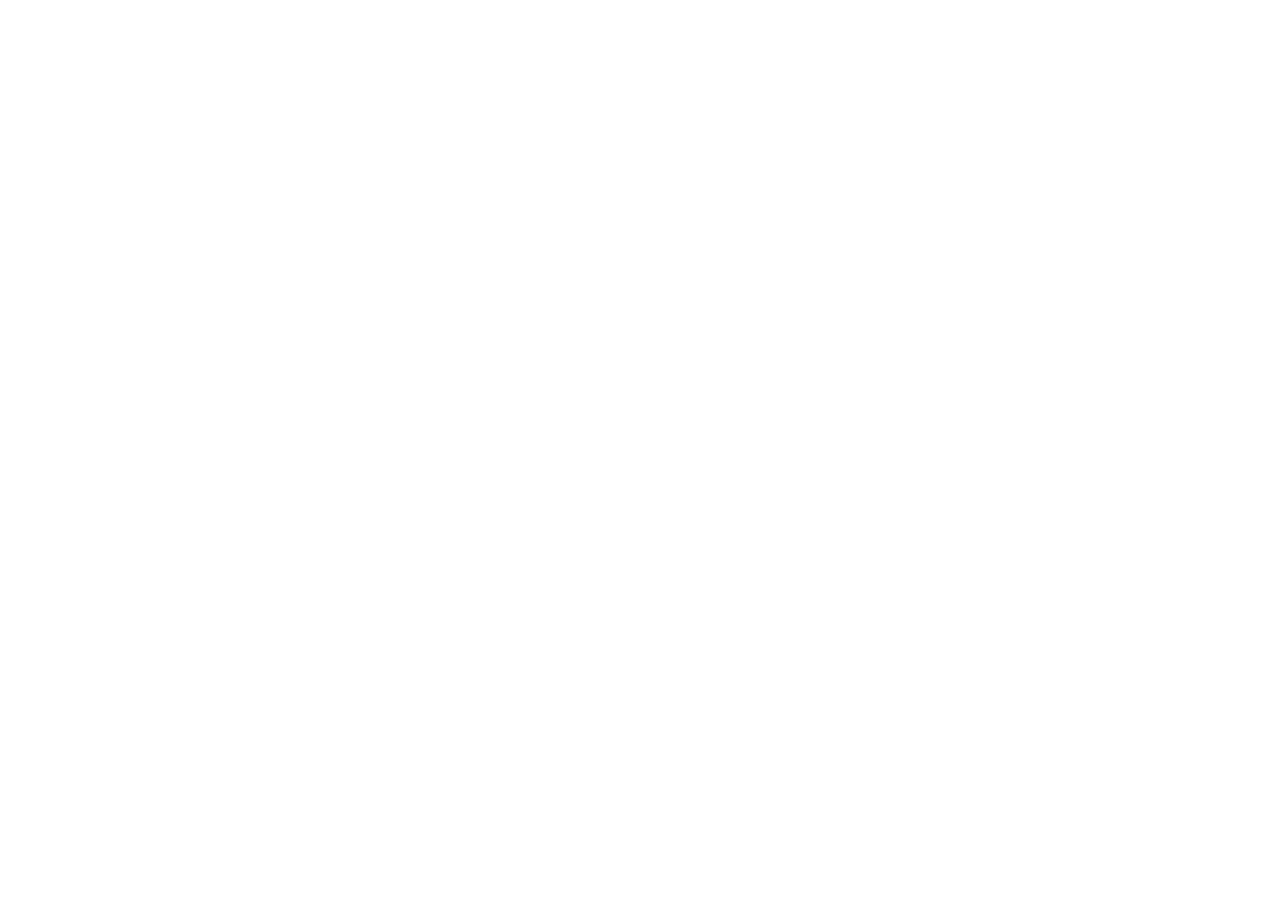
==== commit 9cdf46a6: "修復資料夾" ====
--- a/index.html
+++ b/index.html
@@ -5,7 +5,7 @@
     <meta name="viewport" content="width=device-width, initial-scale=1.0">
 
     <!-- ⚠️ 登入驗證檢查，必須最先執行、不可加 defer/async，確保未登入時立刻跳轉 -->
-    <script src="js/auth-guard.js"></script>
+    <script src="auth-guard.js"></script>
 
     <title>醫療輔助系統</title>
     <link rel="stylesheet" href="css/style.css">
@@ -67,7 +67,7 @@
                     <label>問題敘述</label>
                     <button onclick="copyContent('problemOutput', this)" class="btn-copy">📋 複製問題</button>
                 </div>
-                <textarea id="problemOutput" rows="1" readonly placeholder="AI 分析後的問題將顯示於此..." autocomplete="off"></textarea>
+                <textarea id="problemOutput" rows="1" placeholder="AI 分析後的問題將顯示於此..." autocomplete="off"></textarea>
             </div>
 
             <div>
@@ -75,7 +75,12 @@
                     <label>回覆內容</label>
                     <button onclick="copyContent('replyOutput', this)" class="btn-copy">📋 複製回覆</button>
                 </div>
-                <textarea id="replyOutput" rows="1" readonly placeholder="AI 分析後的回覆將顯示於此..." autocomplete="off"></textarea>
+                <textarea id="replyOutput" rows="1" placeholder="AI 分析後的回覆將顯示於此..." autocomplete="off"></textarea>
+            </div>
+
+            <div id="reviewActions" style="display:none; gap:8px;">
+                <button id="keepRecordBtn" class="btn-analyze" style="background:#10b981;">💾 留存紀錄</button>
+                <button id="discardRecordBtn" class="btn-mic" style="background:#fee2e2; color:#b91c1c; border-color:#fca5a5;">❌ 忽略</button>
             </div>
         </div>
     </div>
@@ -100,10 +105,11 @@
         6. mobile-sync.js    — 手機配對，且會在手機端整個換掉 <body>，放最後
     -->
     <script src="js/config.js"></script>
+    <script src="js/auth-guard.js"></script>
+    <script src="js/audio-long.js"></script>
+    <script src="js/speech-short.js"></script>
+    <script src="js/image-upload.js"></script>
     <script src="js/tags-and-analyze.js"></script>
-    <script src="js/speech-short.js"></script>
-    <script src="js/audio-long.js"></script>
-    <script src="js/image-upload.js"></script>
     <script src="js/mobile-sync.js"></script>
 </body>
 </html>
--- a/css/style.css
+++ b/css/style.css
@@ -0,0 +1,48 @@
+* { box-sizing: border-box; font-family: 'Segoe UI', 'Microsoft JhengHei', sans-serif; }
+body { background-color: #f0f4f8; color: #334155; margin: 0; padding: 20px; display: flex; flex-direction: column; align-items: center; min-height: 100vh; }
+.container { width: 100%; max-width: 800px; background: white; border-radius: 12px; box-shadow: 0 4px 15px rgba(0,0,0,0.05); padding: 24px; margin-bottom: 20px; border: 1px solid #e2e8f0; }
+
+.header { display: flex; align-items: center; gap: 12px; margin-bottom: 20px; }
+.icon-box { background: #10b981; color: white; border-radius: 8px; width: 40px; height: 40px; display: flex; align-items: center; justify-content: center; font-size: 1.2rem; }
+.header h1 { margin: 0; font-size: 1.4rem; color: #0f172a; }
+.header p { margin: 2px 0 0 0; font-size: 0.9rem; color: #64748b; }
+
+.section-title { font-size: 1.1rem; color: #1e293b; margin: 0 0 12px 0; border-bottom: 2px solid #f1f5f9; padding-bottom: 8px; display: flex; justify-content: space-between; align-items: center; }
+
+.label-group { display: flex; justify-content: space-between; align-items: flex-end; margin-bottom: 6px; }
+label { font-weight: 600; font-size: 0.95rem; color: #475569; }
+
+.category-tabs { display: flex; gap: 8px; margin-bottom: 15px; flex-wrap: wrap; }
+.tag-btn { cursor: pointer; transition: transform 0.1s; }
+.tag-btn:active { transform: scale(0.95); }
+.tag-btn.active { background: #3b82f6 !important; color: white !important; border-color: #2563eb !important; box-shadow: 0 4px 6px rgba(59,130,246,0.3); }
+
+textarea { width: 100%; border: 1px solid #cbd5e1; border-radius: 8px; padding: 12px; font-size: 1rem; resize: none; background: #f8fafc; outline: none; transition: border-color 0.2s, box-shadow 0.2s; line-height: 1.5; color: #334155; overflow: hidden; }
+textarea:focus { border-color: #3b82f6; background: #fff; box-shadow: 0 0 0 3px rgba(59, 130, 246, 0.1); }
+
+.btn-group { display: flex; gap: 8px; margin-top: 12px; justify-content: space-between; flex-wrap: wrap; }
+button { display: inline-flex; align-items: center; justify-content: center; gap: 6px; border: none; border-radius: 8px; padding: 10px 14px; font-size: 0.9rem; font-weight: bold; cursor: pointer; transition: all 0.2s; }
+
+.btn-mic { background: #ecfdf5; color: #059669; border: 1px solid #a7f3d0; flex: 1; min-width: 110px; }
+.btn-mic:hover { background: #d1fae5; }
+.btn-mic.recording { background: #fee2e2; color: #b91c1c; border-color: #fca5a5; animation: pulse 1.5s infinite; }
+
+.btn-analyze { background: #3b82f6; color: white; flex: 1; min-width: 110px; }
+.btn-analyze:hover { background: #2563eb; }
+.btn-analyze:disabled { background: #94a3b8; cursor: not-allowed; }
+
+.btn-copy { background: #f1f5f9; color: #475569; padding: 5px 10px; font-size: 0.85rem; border: 1px solid #e2e8f0; border-radius: 6px; font-weight: normal;}
+.btn-copy:hover { background: #e2e8f0; color: #0f172a; }
+
+.category-badge { background: #dcfce7; color: #15803d; padding: 4px 12px; border-radius: 20px; font-size: 0.85rem; font-weight: bold; display: none; border: 1px solid #bbf7d0; box-shadow: 0 2px 4px rgba(0,0,0,0.02);}
+
+.loading-mask { display: none; position: absolute; inset: 0; background: rgba(255,255,255,0.8); border-radius: 12px; align-items: center; justify-content: center; flex-direction: column; color: #3b82f6; font-weight: bold; font-size: 1.1rem; z-index: 10; text-align: center; padding: 20px; }
+.output-box { position: relative; display: flex; flex-direction: column; gap: 16px; margin-top: 10px; }
+
+.toast { position: fixed; bottom: 20px; left: 50%; transform: translateX(-50%); background: #1e293b; color: white; padding: 10px 20px; border-radius: 8px; font-size: 0.9rem; box-shadow: 0 4px 6px rgba(0,0,0,0.1); opacity: 0; transition: opacity 0.3s; pointer-events: none; z-index: 1000; text-align: center; }
+
+@keyframes pulse { 0% { box-shadow: 0 0 0 0 rgba(239, 68, 68, 0.4); } 70% { box-shadow: 0 0 0 8px rgba(239, 68, 68, 0); } 100% { box-shadow: 0 0 0 0 rgba(239, 68, 68, 0); } }
+
+.qr-modal { display: none; position: fixed; inset: 0; background: rgba(255,255,255,0.95); z-index: 9999; flex-direction: column; align-items: center; justify-content: center; text-align: center; padding: 20px; }
+.qr-modal img { width: 250px; height: 250px; border-radius: 12px; box-shadow: 0 4px 15px rgba(0,0,0,0.1); margin: 20px 0; }
+.mobile-remote { display: flex; flex-direction: column; align-items: center; justify-content: center; height: 100vh; background: #f0f4f8; padding: 20px; text-align: center; }
